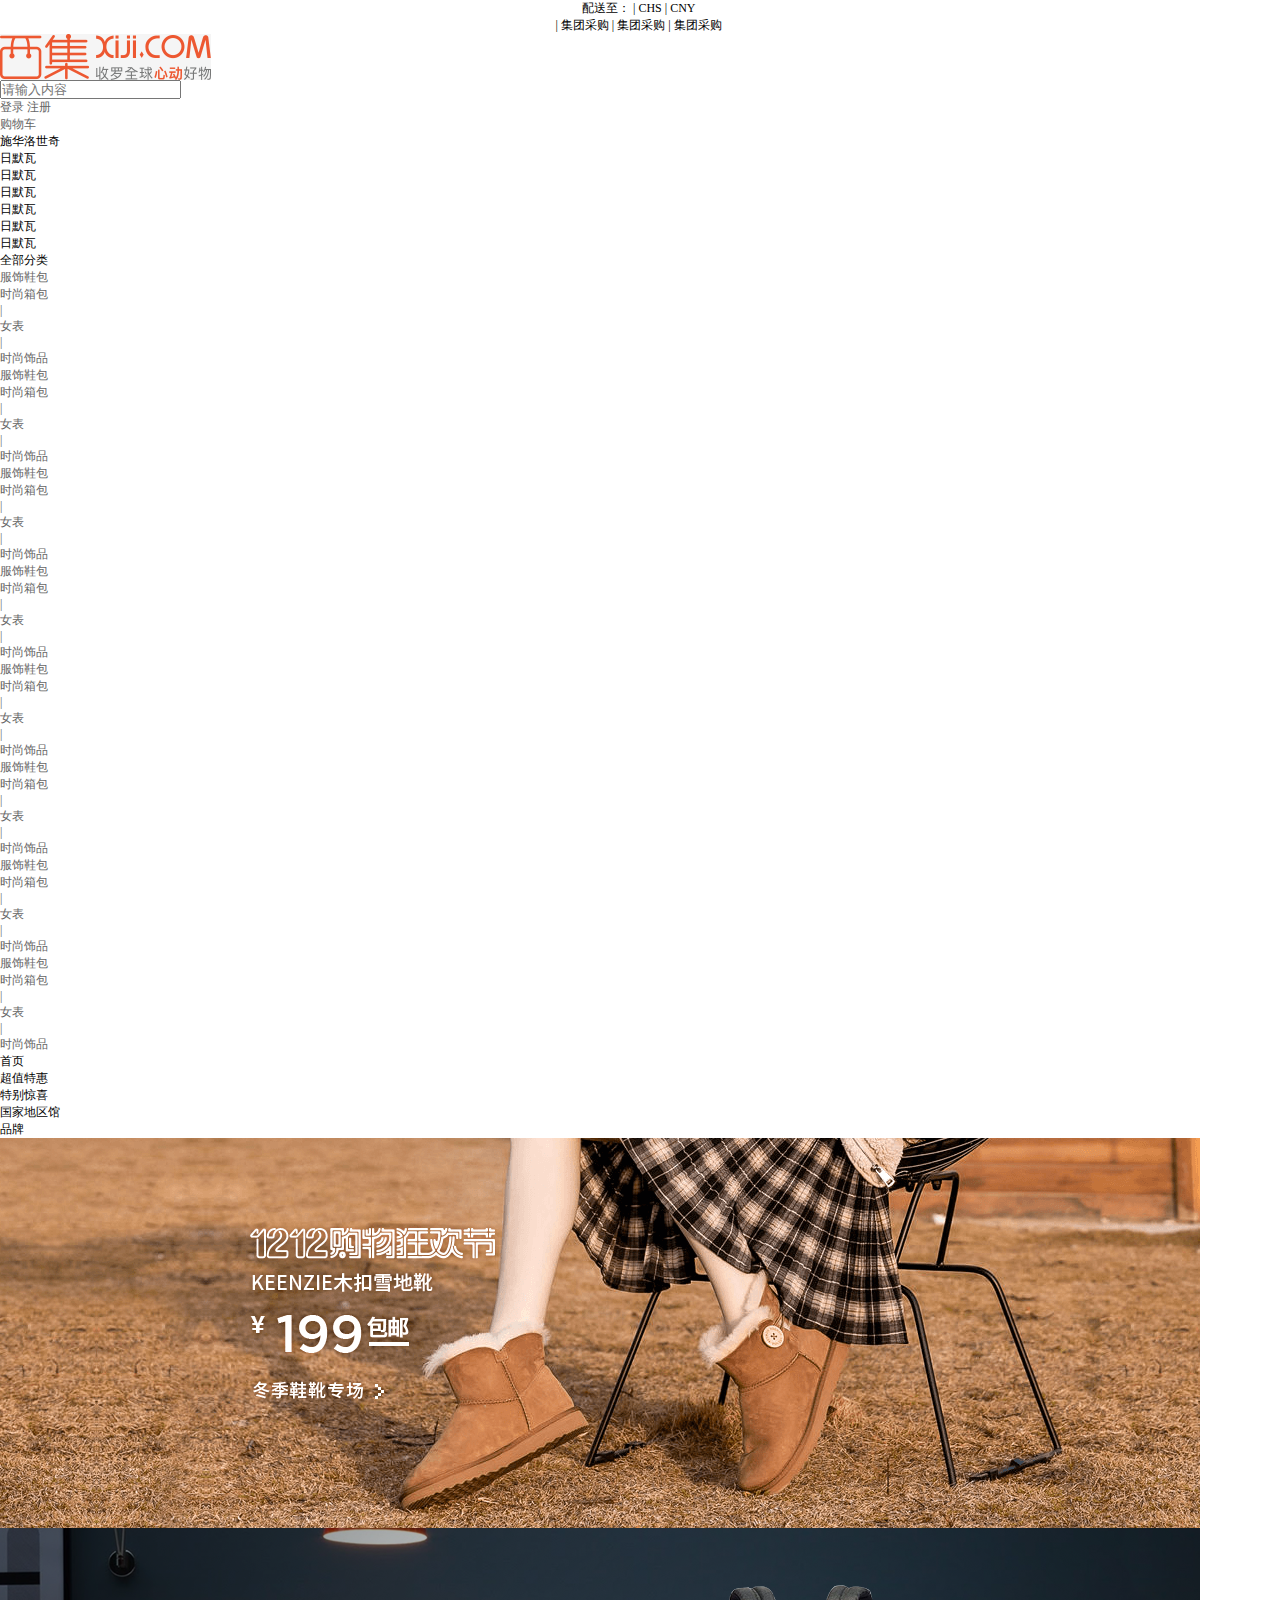
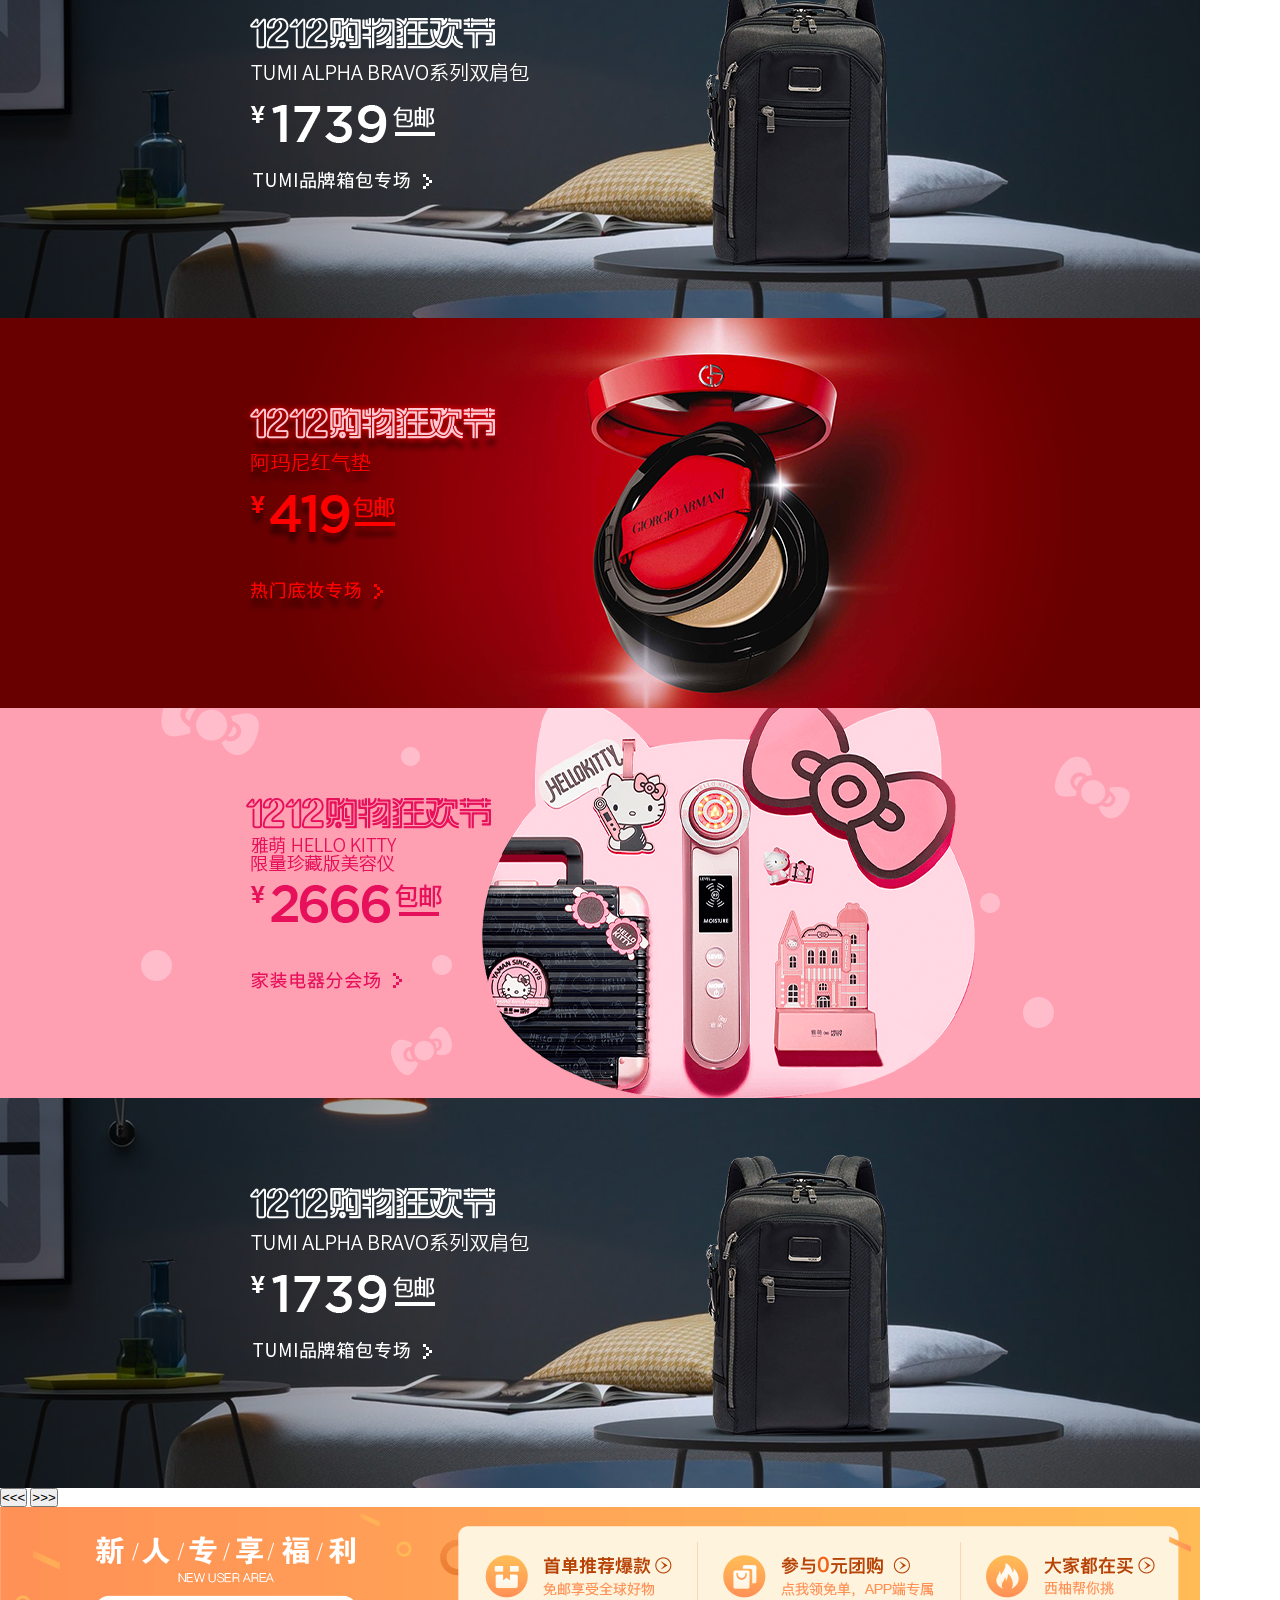
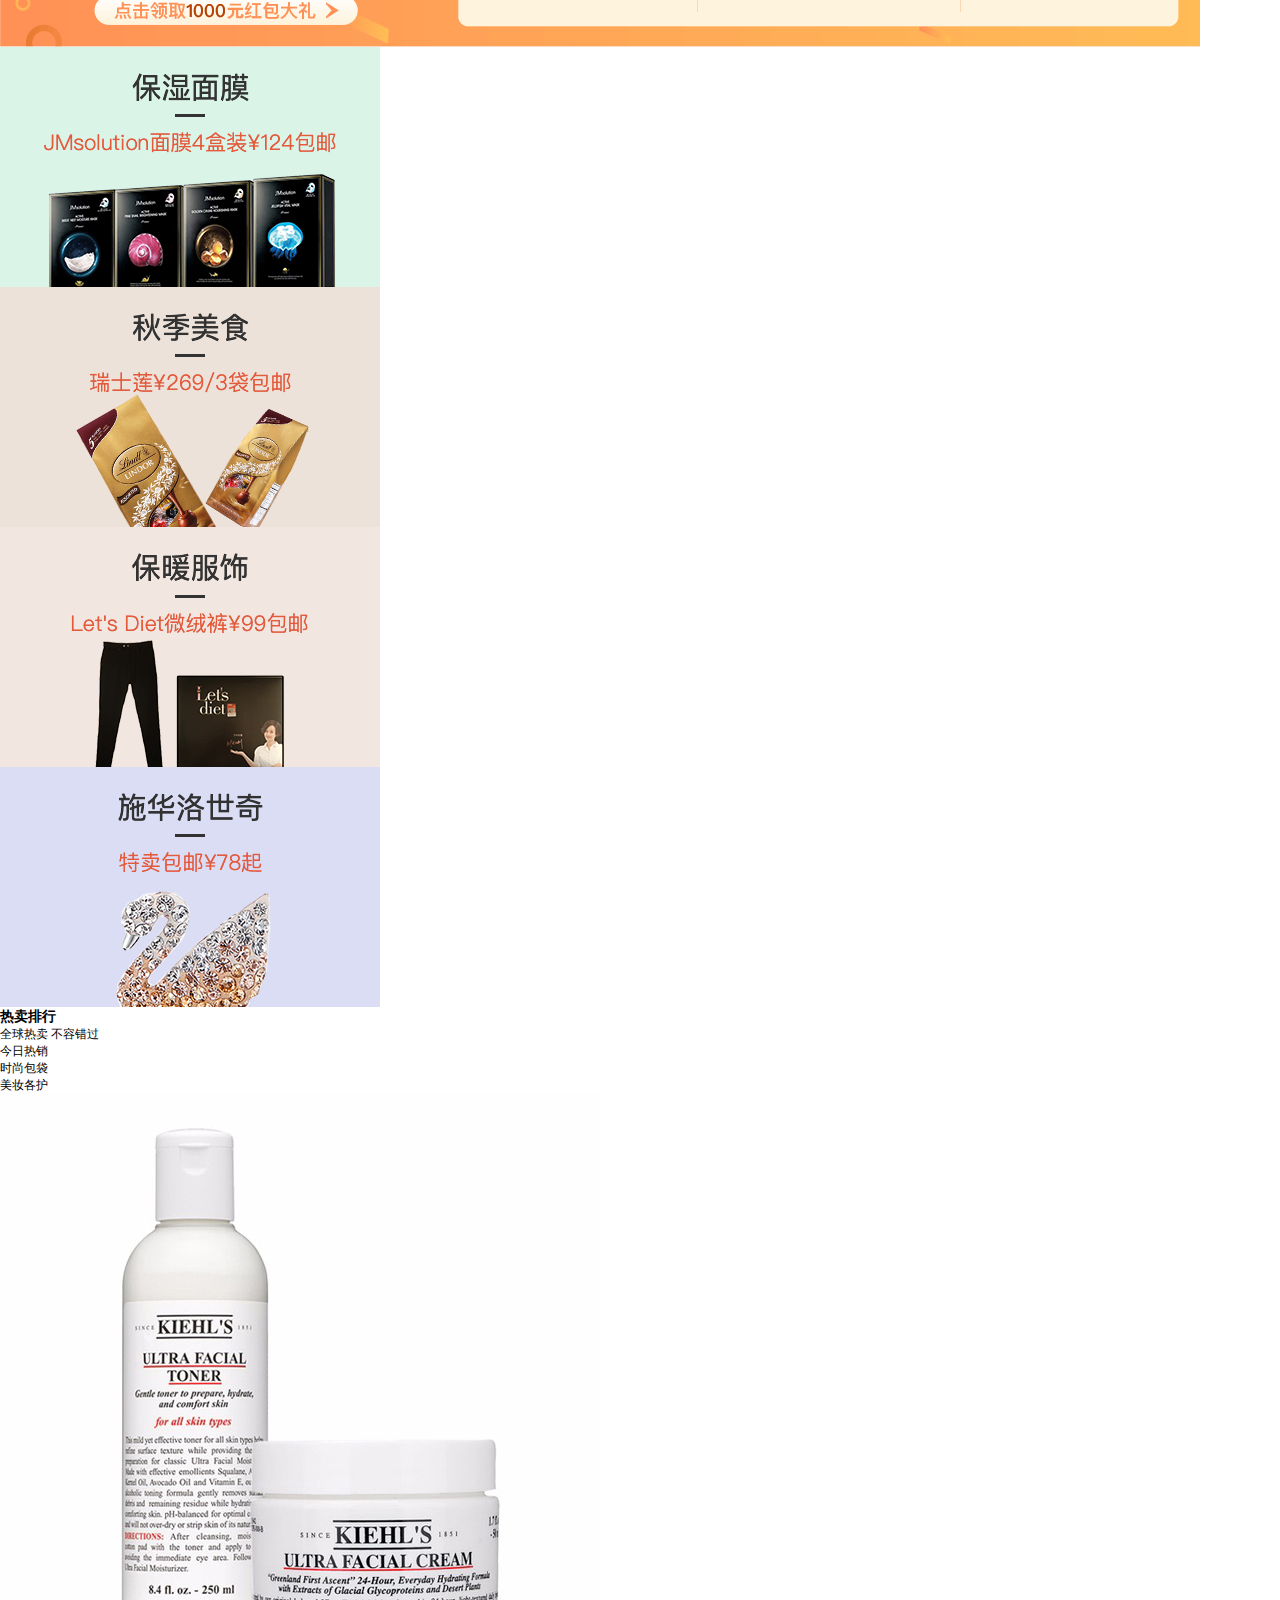
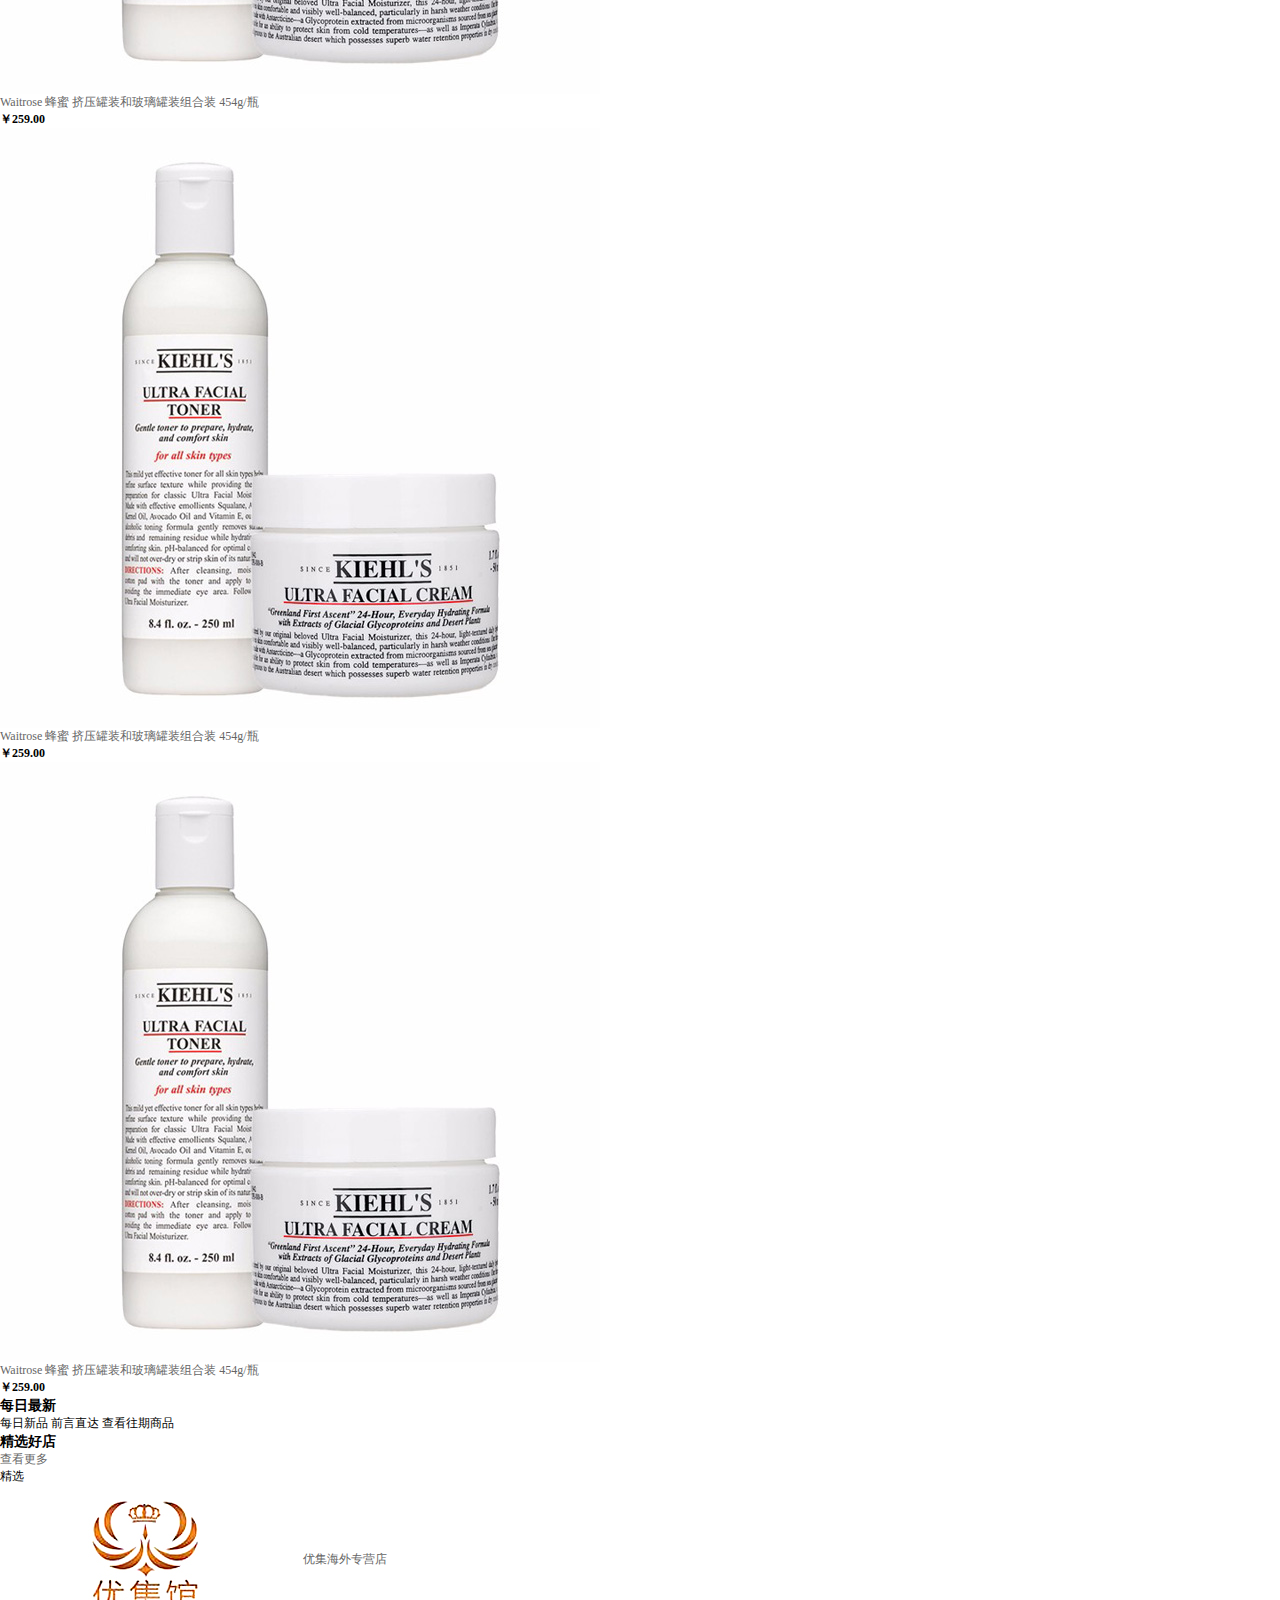
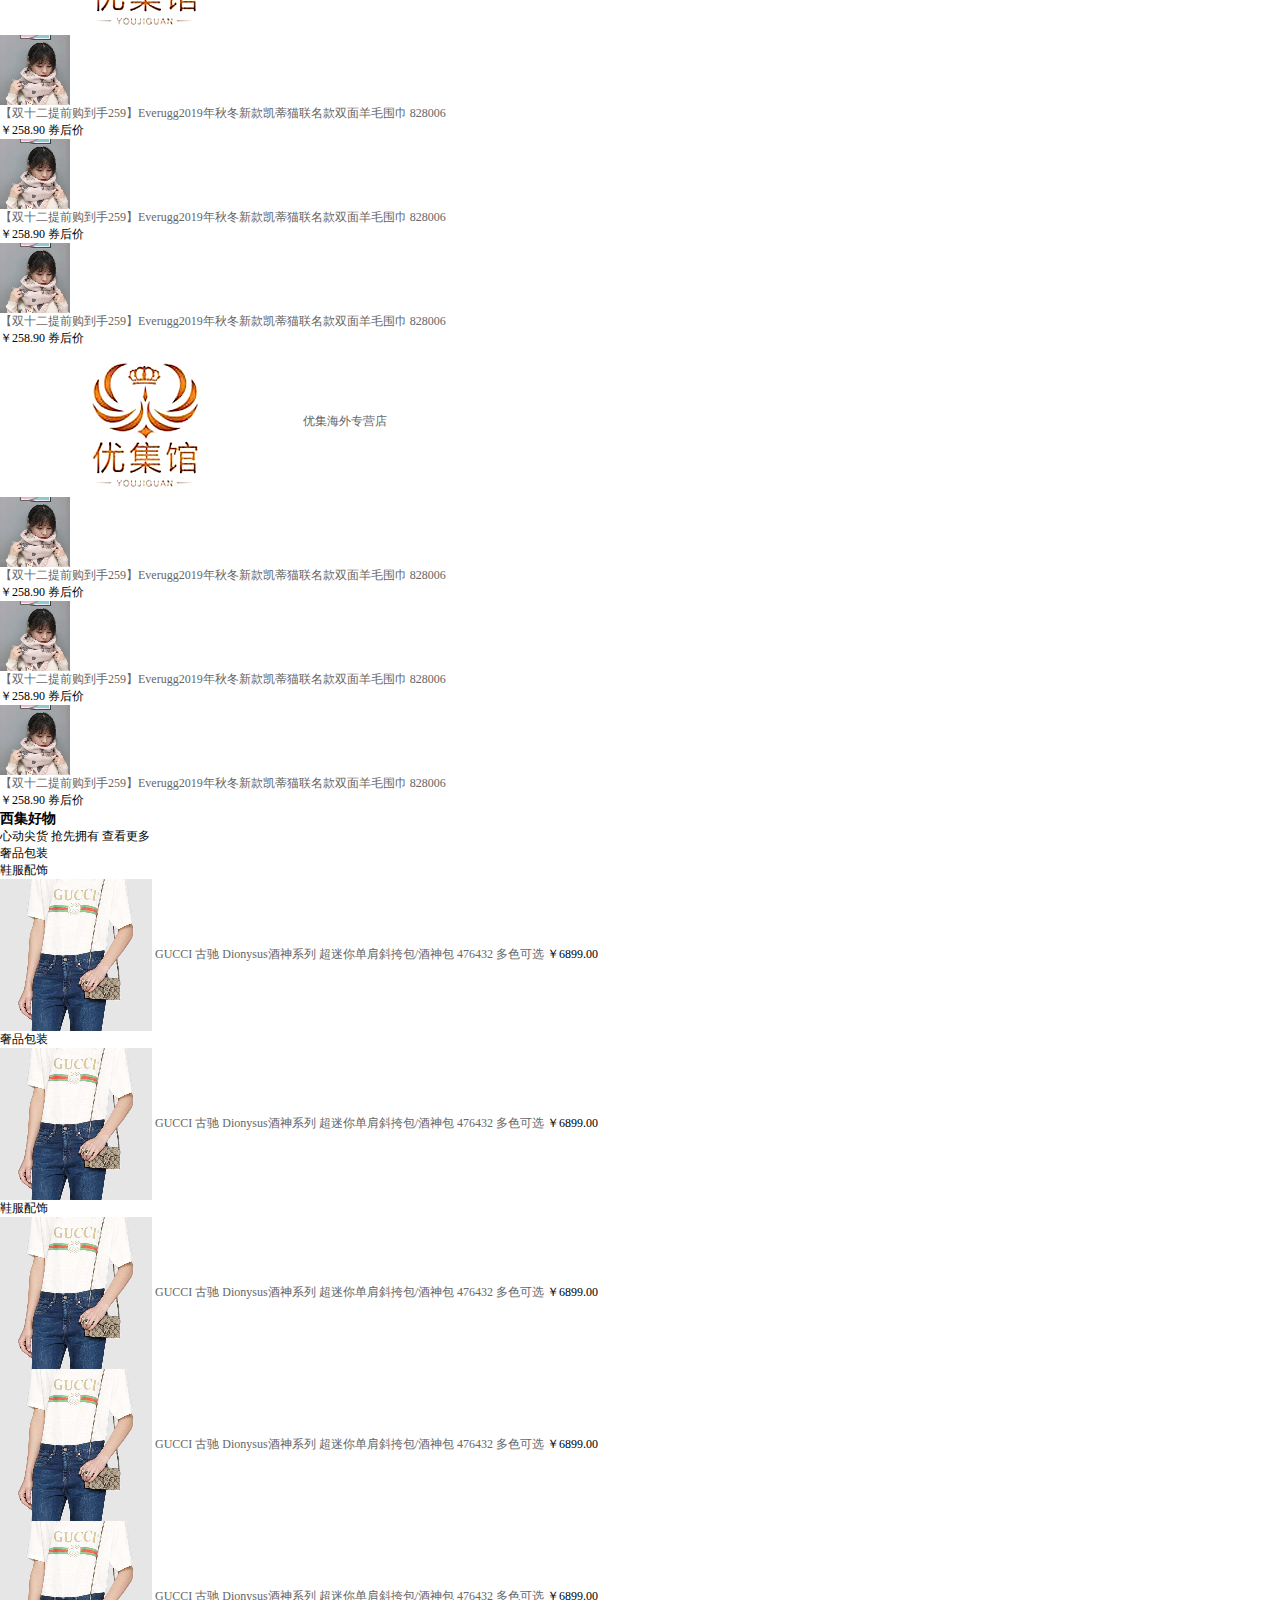
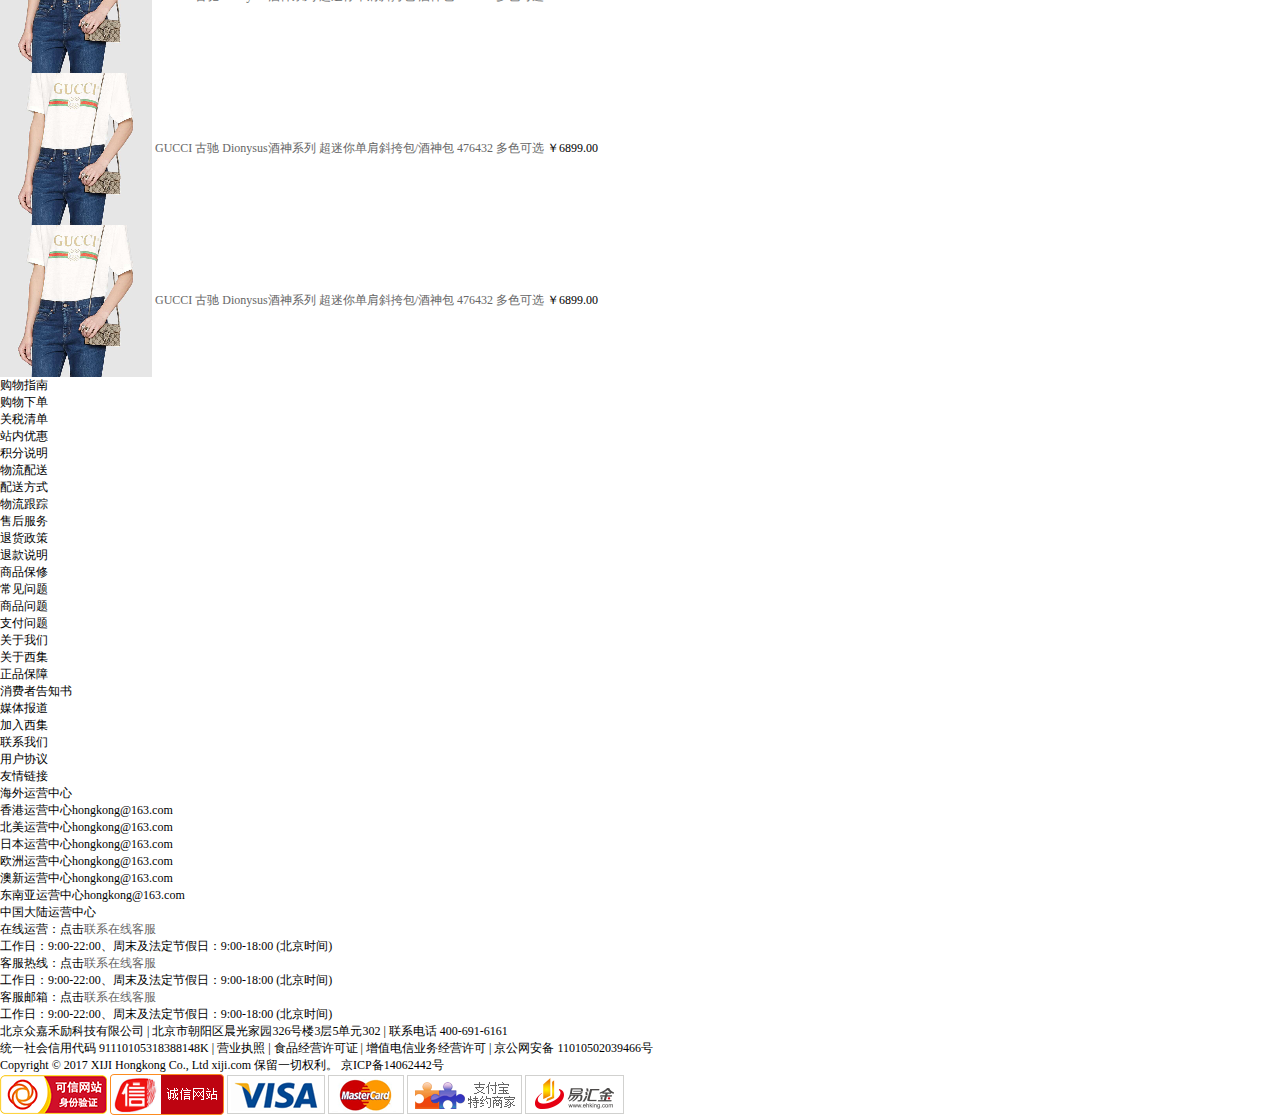
==== src/index.html @ 55258abd "增加了登录注册功能" ====
<!DOCTYPE html>
<html lang="en">
<head>
    <meta charset="UTF-8">
    <meta name="viewport" content="width=device-width, initial-scale=1.0">
    <meta http-equiv="X-UA-Compatible" content="ie=edge">
    <title>Document</title>
    <link rel="stylesheet" href="css/style.css">
    <link rel="stylesheet" href="sass/public(1).css">
</head>
<body>
    <div id="top">
        <div class="margin top-b">
            <div class="t-l valign">
                <span>配送至：</span>
                <i class="red"></i>
                <span>|</span>
                <span>CHS</span>
                <span>|</span>
                <span>CNY</span>
                <i class="xia"></i>
            </div>
            <div class="t-r valign">
                <span>|</span>
                <span>集团采购</span>
                <span>|</span>
                <span>集团采购</span>
                <span>|</span>
                <span>集团采购</span>
                <i class="bottom"></i>
            </div>
        </div>
    </div>
    <header class="margin" id="head">
        <div class="ht">
            <div class="img">
                <a href="index.html"><img src="img/logo4.png" alt=""></a>
            </div>
            <div class="h-c">
                <div class="h-c-t">
                    <div class="h-c-t-l">
                        <input type="text" class="input" placeholder="请输入内容">
                        <a></a>
                    </div>
                    <div class="h-c-t-c">
                        <i></i>
                        <a href="pages/login.html">登录</a>
                        <a href="pages/register.html">注册</a>
                    </div>
                    <div class="h-c-t-r">
                        <i></i>
                        <a>购物车</a>
                    </div>
                </div>
                <div class="h-c-b">
                    <ul>
                        <li>施华洛世奇</li>
                        <li>日默瓦</li>
                        <li>日默瓦</li>
                        <li>日默瓦</li>
                        <li>日默瓦</li>
                        <li>日默瓦</li>
                        <li>日默瓦</li>
                    </ul>
                </div>
            </div>
    </div>
    <div class="hb">
        <div class="hb-l">
            <p>全部分类</p>
            <div class="list">
                <ul class="list-u">
                    <li class="li1">
                        <div class="list2">
                           <a href="#">
                               服饰鞋包
                           </a>
                           <ul>
                               <li><a href="">时尚箱包</a></li>
                               <li><a href="">|</a></li>
                               <li><a href="">女表</a></li>
                               <li><a href="">|</a></li>
                               <li><a href="">时尚饰品</a></li>
                           </ul>
                        </div>
                    </li>
                    <li class="li1">
                        <div class="list2">
                           <a href="#">
                               服饰鞋包
                           </a>
                           <ul>
                               <li><a href="">时尚箱包</a></li>
                               <li><a href="">|</a></li>
                               <li><a href="">女表</a></li>
                               <li><a href="">|</a></li>
                               <li><a href="">时尚饰品</a></li>
                           </ul>
                        </div>
                    </li>
                    <li class="li1">
                        <div class="list2">
                           <a href="#">
                               服饰鞋包
                           </a>
                           <ul>
                               <li><a href="">时尚箱包</a></li>
                               <li><a href="">|</a></li>
                               <li><a href="">女表</a></li>
                               <li><a href="">|</a></li>
                               <li><a href="">时尚饰品</a></li>
                           </ul>
                        </div>
                    </li>
                    <li class="li1">
                        <div class="list2">
                           <a href="#">
                               服饰鞋包
                           </a>
                           <ul>
                               <li><a href="">时尚箱包</a></li>
                               <li><a href="">|</a></li>
                               <li><a href="">女表</a></li>
                               <li><a href="">|</a></li>
                               <li><a href="">时尚饰品</a></li>
                           </ul>
                        </div>
                    </li>
                    <li class="li1">
                        <div class="list2">
                           <a href="#">
                               服饰鞋包
                           </a>
                           <ul>
                               <li><a href="">时尚箱包</a></li>
                               <li><a href="">|</a></li>
                               <li><a href="">女表</a></li>
                               <li><a href="">|</a></li>
                               <li><a href="">时尚饰品</a></li>
                           </ul>
                        </div>
                    </li>
                    <li class="li1">
                        <div class="list2">
                           <a href="#">
                               服饰鞋包
                           </a>
                           <ul>
                               <li><a href="">时尚箱包</a></li>
                               <li><a href="">|</a></li>
                               <li><a href="">女表</a></li>
                               <li><a href="">|</a></li>
                               <li><a href="">时尚饰品</a></li>
                           </ul>
                        </div>
                    </li>
                    <li class="li1">
                        <div class="list2">
                           <a href="#">
                               服饰鞋包
                           </a>
                           <ul>
                               <li><a href="">时尚箱包</a></li>
                               <li><a href="">|</a></li>
                               <li><a href="">女表</a></li>
                               <li><a href="">|</a></li>
                               <li><a href="">时尚饰品</a></li>
                           </ul>
                        </div>
                    </li>
                    <li class="li1">
                        <div class="list2">
                           <a href="#">
                               服饰鞋包
                           </a>
                           <ul>
                               <li><a href="">时尚箱包</a></li>
                               <li><a href="">|</a></li>
                               <li><a href="">女表</a></li>
                               <li><a href="">|</a></li>
                               <li><a href="">时尚饰品</a></li>
                           </ul>
                        </div>
                    </li>
                </ul>
            </div>
        </div>
        <div class="hb-r">
            <ul>
                <li>首页</li>
                <li>超值特惠</li>
                <li>特别惊喜</li>
                <li>国家地区馆</li>
                <li>品牌</li>
            </ul>
        </div>
    </div>
    </header>
    <div id="banner">
        <div class="banner">
            <ul>
                <li>
                    <a href="#"><img src="img/banner1.png" alt=""></a>
                    <a href="#"><img src="img/banner-2.png" alt=""></a>
                    <a href="#"><img src="img/banner-3.png" alt=""></a>
                    <a href="#"><img src="img/banner-4.png" alt=""></a>
                    <a href="#"><img src="img/banner-5.png" alt=""></a>
                </li>
            </ul>
            <input class="btnl" type="button" value="<<<">
            <input class="btnr" type="button" value=">>>">
        </div>
    </div>
    <div id="banner2" class="margin">
            <img src="img/banner2.png" alt="">
    </div>

    <div class="margin" id="temai">
        <ul>
            <li>
                <a href="#">
                    <img src="img/img1.png" alt="">
                </a>
            </li>
            <li>
                <a href="#">
                    <img src="img/img2.png" alt="">
                </a>
            </li>
            <li>
                <a href="#">
                    <img src="img/img3.png" alt="">
                </a>
            </li>
            <li>
                <a href="#">
                    <img src="img/img4.png" alt="">
                </a>
            </li>
        </ul>
    </div>


    <main id="main" class="margin">
        <div class="m-l">
            <div class="m-l-t">
                <div class="m-l-t-t">
                    <h3>热卖排行</h3>
                    <span>全球热卖 不容错过</span>
                </div>
                <div class="m-l-t-c">
                    <ul>
                        <li class="active">今日热销</li>
                        <li>时尚包袋</li>
                        <li>美妆各护</li>
                    </ul>
                </div>
                <div class="m-l-t-b">
                    <div class="box d1">
                    <ul>
                        <li>
                            <div class="data">
                                <div class="d-img">
                                <a href="#"><img src="img/img1.jpg" alt=""></a>
                                </div>
                                <div class="d-name">
                                    <a href="#">
                                        Waitrose 蜂蜜 挤压罐装和玻璃罐装组合装 454g/瓶 
                                    </a>
                                </div>
                                <div class="d-price">
                                    <h4>￥259.00</h4>
                                </div>
                            </div>
                        </li>
                    </ul>
                    </div>
                    <div class="box d2">
                    <ul>
                        <li>
                            <div class="data">
                                <div class="d-img">
                                <a href="#"><img src="img/img1.jpg" alt=""></a>
                                </div>
                                <div class="d-name">
                                    <a href="#">
                                        Waitrose 蜂蜜 挤压罐装和玻璃罐装组合装 454g/瓶 
                                    </a>
                                </div>
                                <div class="d-price">
                                    <h4>￥259.00</h4>
                                </div>
                            </div>
                        </li>
                    </ul>
                    </div>
                    <div class="box d3">
                    <ul>
                        <li>
                            <div class="data">
                                <div class="d-img">
                                <a href="#"><img src="img/img1.jpg" alt=""></a>
                                </div>
                                <div class="d-name">
                                    <a href="#">
                                        Waitrose 蜂蜜 挤压罐装和玻璃罐装组合装 454g/瓶 
                                    </a>
                                </div>
                                <div class="d-price">
                                    <h4>￥259.00</h4>
                                </div>
                            </div>
                        </li>
                    </ul>
                    </div>
                </div>
            </div>
            <div class="m-l-b">
                <div class="m-l-b-t">
                    <h3>每日最新</h3>
                    <span>每日新品 前言直达</span>
                    <span class="right">
                        查看往期商品<i></i>
                    </span>
                </div>
                <div class="m-l-b-b">
                <ul>
                    <!-- <li>
                        <div class="data">
                            <div class="d-img">
                            <a href="#"><img src="img/img1.jpg" alt=""></a>
                            </div>
                            <div class="d-name">
                                <a href="#">
                                    Waitrose 蜂蜜 挤压罐装和玻璃罐装组合装 454g/瓶 
                                </a>
                            </div>
                            <div class="d-price">
                                <h4>￥259.00</h4>
                            </div>
                        </div>
                    </li> -->
                    </ul>
                </div>
            </div>
        </div>
        <div class="m-r">
            <div class="m-r-t">
                <h3>精选好店<i></i></h3>
                <a href="#">查看更多<i></i></a>
            </div>
            <div class="m-r-c">
                    <ul>
                        <li class="active">精选</li>
                </ul>
            </div>
            <div class="box1">
                <div class="box-title">
                    <a href="#" class="img"><img src="img/img3.jpg" alt=""></a>
                    <a href="#" class="box">
                        <span>优集海外专营店</span>
                    </a>
                </div>
                <div class="box-fix">
                    <ul>
                        <li>
                        <a href="#"><img src="img/img5.png" alt=""></a>
                        <div class="box-right">
                        <div class="title">
                            <a href="#">
                                【双十二提前购到手259】Everugg2019年秋冬新款凯蒂猫联名款双面羊毛围巾 828006 
                            </a>
                        </div>
                        <div class="price">
                            <span>￥258.90</span>
                            <span>券后价</span>
                        </div>
                        </div>
                    </li>
                        <li>
                        <a href="#"><img src="img/img5.png" alt=""></a>
                        <div class="box-right">
                        <div class="title">
                            <a href="#">
                                【双十二提前购到手259】Everugg2019年秋冬新款凯蒂猫联名款双面羊毛围巾 828006 
                            </a>
                        </div>
                        <div class="price">
                            <span>￥258.90</span>
                            <span>券后价</span>
                        </div>
                        </div>
                    </li>
                        <li>
                        <a href="#"><img src="img/img5.png" alt=""></a>
                        <div class="box-right">
                        <div class="title">
                            <a href="#">
                                【双十二提前购到手259】Everugg2019年秋冬新款凯蒂猫联名款双面羊毛围巾 828006 
                            </a>
                        </div>
                        <div class="price">
                            <span>￥258.90</span>
                            <span>券后价</span>
                        </div>
                        </div>
                    </li>
                    </ul>
                </div>
            </div>
            <div class="box1">
                <div class="box-title">
                    <a href="#" class="img"><img src="img/img3.jpg" alt=""></a>
                    <a href="#" class="box">
                        <span>优集海外专营店</span>
                    </a>
                </div>
                <div class="box-fix">
                    <ul>
                        <li>
                        <a href="#"><img src="img/img5.png" alt=""></a>
                        <div class="box-right">
                        <div class="title">
                            <a href="#">
                                【双十二提前购到手259】Everugg2019年秋冬新款凯蒂猫联名款双面羊毛围巾 828006 
                            </a>
                        </div>
                        <div class="price">
                            <span>￥258.90</span>
                            <span>券后价</span>
                        </div>
                        </div>
                    </li>
                        <li>
                        <a href="#"><img src="img/img5.png" alt=""></a>
                        <div class="box-right">
                        <div class="title">
                            <a href="#">
                                【双十二提前购到手259】Everugg2019年秋冬新款凯蒂猫联名款双面羊毛围巾 828006 
                            </a>
                        </div>
                        <div class="price">
                            <span>￥258.90</span>
                            <span>券后价</span>
                        </div>
                        </div>
                    </li>
                        <li>
                        <a href="#"><img src="img/img5.png" alt=""></a>
                        <div class="box-right">
                        <div class="title">
                            <a href="#">
                                【双十二提前购到手259】Everugg2019年秋冬新款凯蒂猫联名款双面羊毛围巾 828006 
                            </a>
                        </div>
                        <div class="price">
                            <span>￥258.90</span>
                            <span>券后价</span>
                        </div>
                        </div>
                    </li>
                    </ul>
                </div>
            </div>
        </div>
    </main>


    <div id="main2" class="margin">
        <div class="m2-t">
            <h3>西集好物</h3>
            <span>心动尖货 抢先拥有</span>
            <span class="right">
                查看更多<i></i>
            </span>
        </div>
        <div class="m2-fix">
            <div class="m2-t">
                <div class="m2-t-l">
                    <div class="t"><span>奢品包装</span></div>
                    <div class="box1">
                        <ul>
                            <li>
                                <!-- <div class="m-box">
                                    <a href="#" class="img">
                                        <img src="img/img6.png" alt="">
                                    </a>
                                    <a href="#" class="title">
                                        GUCCI 古驰 Dionysus酒神系列 超迷你单肩斜挎包/酒神包 476432 多色可选
                                    </a>
                                    <span class="price">￥6899.00</span>
                                </div> -->
                            </li>
                        </ul>
                    </div>
                </div>
                <div class="m2-t-r">
                    <div class="t">
                        <span>鞋服配饰</span>
                    </div>
                    <div class="box1">
                        <ul>
                            <li>
                                <div class="m-box">
                                    <a href="#" class="img">
                                        <img src="img/img6.png" alt="">
                                    </a>
                                    <a href="#" class="title">
                                        GUCCI 古驰 Dionysus酒神系列 超迷你单肩斜挎包/酒神包 476432 多色可选
                                    </a>
                                    <span class="price">￥6899.00</span>
                                </div>
                            </li>
                        </ul>
                    </div>
                </div>
            </div>
            <div class="m2-b">
                <div class="m2-b-l">
                    <div class="t"><span>奢品包装</span></div>
                    <div class="box1">
                        <ul>
                            <li>
                                <div class="m-box">
                                    <a href="#" class="img">
                                        <img src="img/img6.png" alt="">
                                    </a>
                                    <a href="#" class="title">
                                        GUCCI 古驰 Dionysus酒神系列 超迷你单肩斜挎包/酒神包 476432 多色可选
                                    </a>
                                    <span class="price">￥6899.00</span>
                                </div>
                            </li>
                        </ul>
                    </div>
                </div>
                <div class="m2-b-r">
                    <div class="t">
                        <span>鞋服配饰</span>
                    </div>
                    <div class="box1">
                        <ul>
                            <li>
                                <div class="m-box">
                                    <a href="#" class="img">
                                        <img src="img/img6.png" alt="">
                                    </a>
                                    <a href="#" class="title">
                                        GUCCI 古驰 Dionysus酒神系列 超迷你单肩斜挎包/酒神包 476432 多色可选
                                    </a>
                                    <span class="price">￥6899.00</span>
                                </div>
                            </li>
                            <li>
                                <div class="m-box">
                                    <a href="#" class="img">
                                        <img src="img/img6.png" alt="">
                                    </a>
                                    <a href="#" class="title">
                                        GUCCI 古驰 Dionysus酒神系列 超迷你单肩斜挎包/酒神包 476432 多色可选
                                    </a>
                                    <span class="price">￥6899.00</span>
                                </div>
                            </li>
                            <li>
                                <div class="m-box">
                                    <a href="#" class="img">
                                        <img src="img/img6.png" alt="">
                                    </a>
                                    <a href="#" class="title">
                                        GUCCI 古驰 Dionysus酒神系列 超迷你单肩斜挎包/酒神包 476432 多色可选
                                    </a>
                                    <span class="price">￥6899.00</span>
                                </div>
                            </li>
                            <li>
                                <div class="m-box">
                                    <a href="#" class="img">
                                        <img src="img/img6.png" alt="">
                                    </a>
                                    <a href="#" class="title">
                                        GUCCI 古驰 Dionysus酒神系列 超迷你单肩斜挎包/酒神包 476432 多色可选
                                    </a>
                                    <span class="price">￥6899.00</span>
                                </div>
                            </li>
                            <li>
                                <div class="m-box">
                                    <a href="#" class="img">
                                        <img src="img/img6.png" alt="">
                                    </a>
                                    <a href="#" class="title">
                                        GUCCI 古驰 Dionysus酒神系列 超迷你单肩斜挎包/酒神包 476432 多色可选
                                    </a>
                                    <span class="price">￥6899.00</span>
                                </div>
                            </li>
                        </ul>
                    </div>
                </div>
            </div>
        </div>
    </div>


    <div id="footer">
        <div class="margin">
            <div class="f-t">
                <div class="f-t-l">
                    <dl class="d1">
                        <dt>购物指南</dt>
                        <dd>购物下单</dd>
                        <dd>关税清单</dd>
                        <dd>站内优惠</dd>
                        <dd>积分说明</dd>
                    </dl>
                    <dl class="d2">
                        <dt>物流配送</dt>
                        <dd>配送方式</dd>
                        <dd>物流跟踪</dd>
                    </dl>
                    <dl class="d3">
                        <dt>售后服务</dt>
                        <dd>退货政策</dd>
                        <dd>退款说明</dd>
                        <dd>商品保修</dd>
                    </dl>
                    <dl class="d4">
                        <dt>常见问题</dt>
                        <dd>商品问题</dd>
                        <dd>支付问题</dd>
                    </dl>
                    <dl class="d5">
                        <dt>关于我们</dt>
                        <dd>关于西集</dd>
                        <dd>正品保障</dd>
                        <dd>消费者告知书</dd>
                        <dd>媒体报道</dd>
                        <dd>加入西集</dd>
                        <dd>联系我们</dd>
                        <dd>用户协议</dd>
                        <dd>友情链接</dd>
                    </dl>
                </div>
                <div class="f-t-c">
                    <p class="t">海外运营中心</p>
                    <p>香港运营中心<span>hongkong@163.com</span></p>
                    <p>北美运营中心<span>hongkong@163.com</span></p>
                    <p>日本运营中心<span>hongkong@163.com</span></p>
                    <p>欧洲运营中心<span>hongkong@163.com</span></p>
                    <p>澳新运营中心<span>hongkong@163.com</span></p>
                    <p>东南亚运营中心<span>hongkong@163.com</span></p>
                </div>
                <div class="f-t-r">
                    <p>中国大陆运营中心</p>
                    <ul>
                        <li>在线运营：点击<a href="#">联系在线客服</a><br>工作日：9:00-22:00、周末及法定节假日：9:00-18:00 (北京时间)</li>
                        <li>客服热线：点击<a href="#">联系在线客服</a><br>工作日：9:00-22:00、周末及法定节假日：9:00-18:00 (北京时间)</li>
                        <li>客服邮箱：点击<a href="#">联系在线客服</a><br>工作日：9:00-22:00、周末及法定节假日：9:00-18:00 (北京时间)</li>
                    </ul>
                </div>
            </div>
            <div class="f-b">
                <p>北京众嘉禾励科技有限公司 | 北京市朝阳区晨光家园326号楼3层5单元302 | 联系电话 400-691-6161</p>
                <p>统一社会信用代码 91110105318388148K | 营业执照 | 食品经营许可证 | 增值电信业务经营许可 |  京公网安备 11010502039466号</p>
                <p>Copyright © 2017 XIJI Hongkong Co., Ltd xiji.com 保留一切权利。 京ICP备14062442号</p>
                <div>
                    <a href="#"><img src="img/f-1.png" alt=""></a>
                    <a href="#"><img src="img/f-2.png" alt=""></a>
                    <a href="#"><img src="img/f-3.gif" alt=""></a>
                    <a href="#"><img src="img/f-4.gif" alt=""></a>
                    <a href="#"><img src="img/f-5.png" alt=""></a>
                    <a href="#"><img src="img/f-6.png" alt=""></a>
                </div>
            </div>
        </div>
    </div>
</body>
<script src="js/public.js"></script>
<script src="lib/require.js" data-main="js/index.js"></script>
</html>
---- src/sass/public(1).css ----
@charset "utf-8";
/* CSS Document */



body,ol,ul,h1,h2,h3,h4,h5,h6,p,dl,dd,fieldset,legend,input,textarea,select
{margin:0;padding:0;}
body{font:12px "微软雅黑";word-wrap:break-word;}
a,u,s,del{color:#666;text-decoration:none;} 
fieldset,a img,.bor0 {border:0;}
i,em,b{font-style:normal;font-weight:100;}
li{list-style:none;}
img{vertical-align:middle;}
table{border-collapse:collapse;}
textarea{resize:none;}



/*首行缩进2个字*/
.ind2{text-indent:2em;}

/*文本溢出出现省略号*/
.over{white-space:nowrap;overflow:hidden;text-overflow:ellipsis;}

/*图片垂直对齐*/
.valign{text-align:center;}
.valign img{vertical-align:middle;}
.valign:after{content:"";vertical-align:middle;height:100%;display:inline-block;}

.clear:before{content:"";display:table;}/*解决margin-top传递问题*/
.clear:after{content:"";clear:both;display:block;}/*清除浮动*/
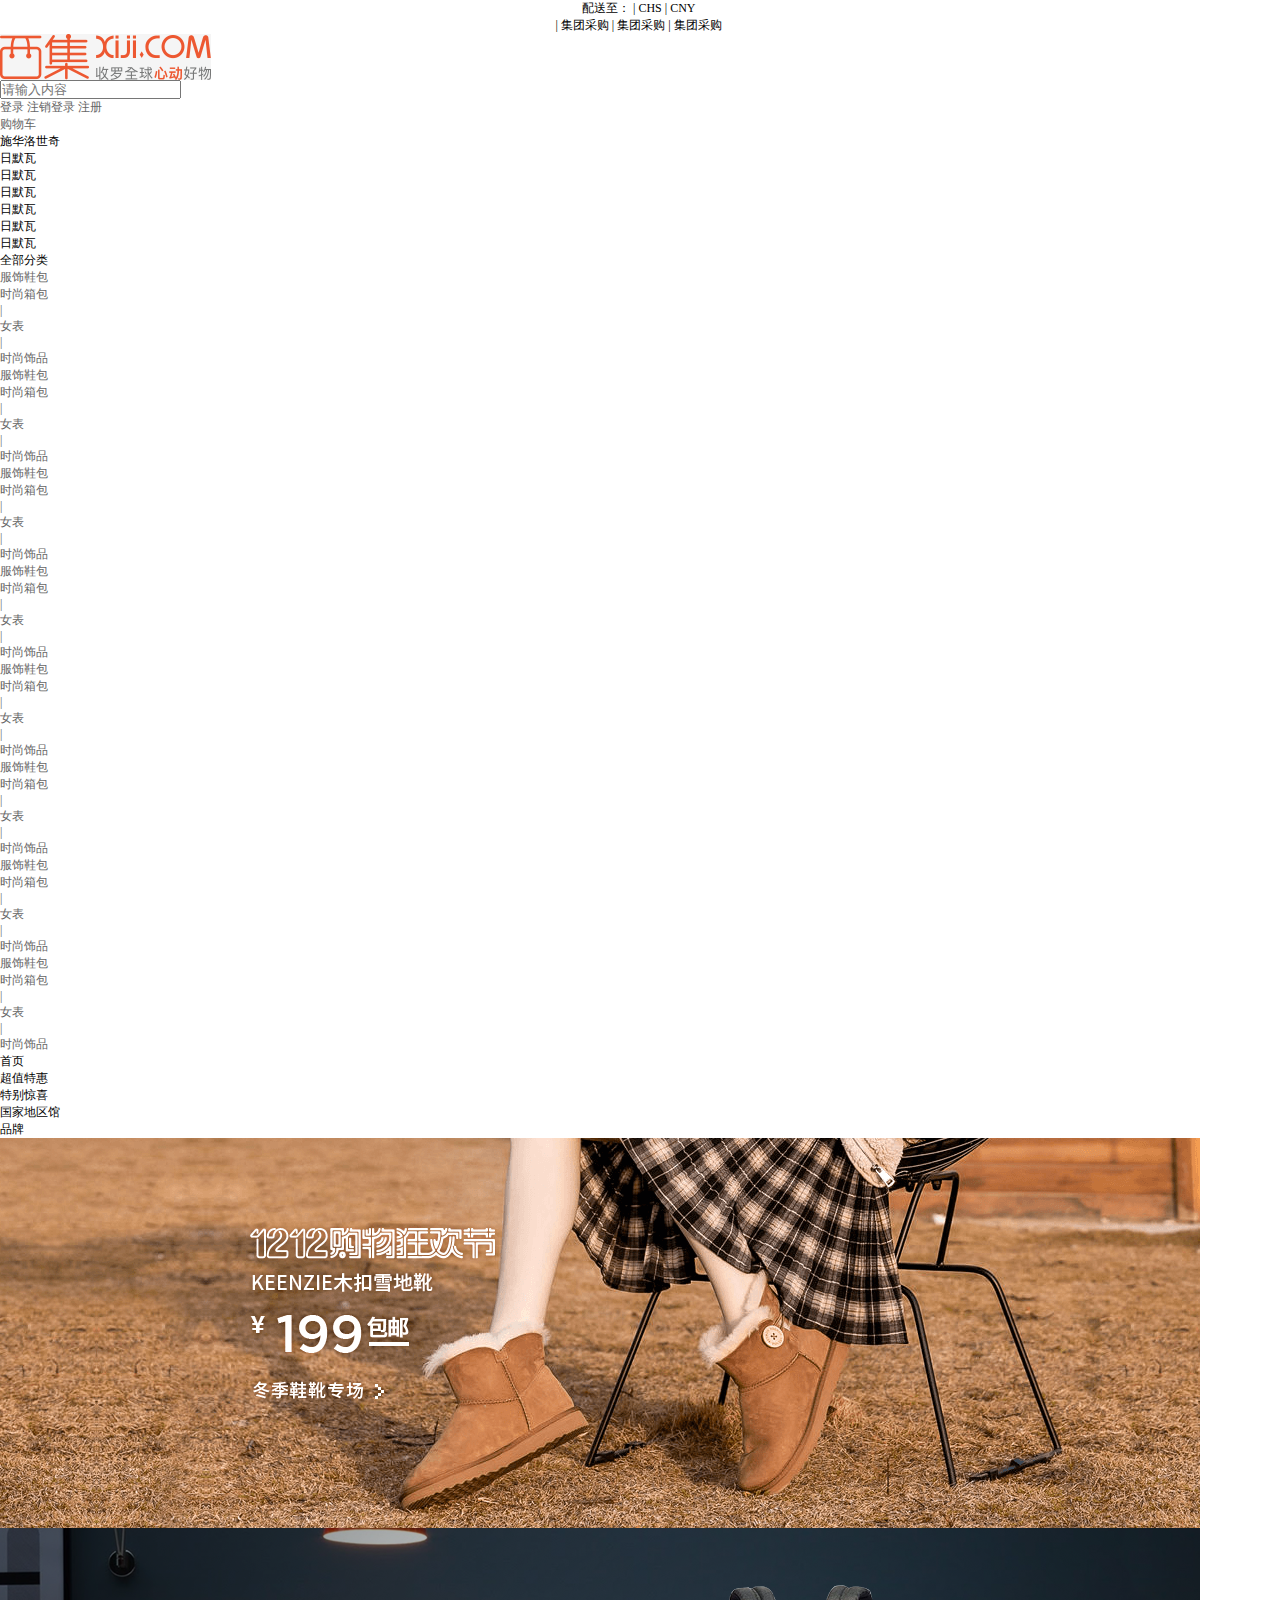
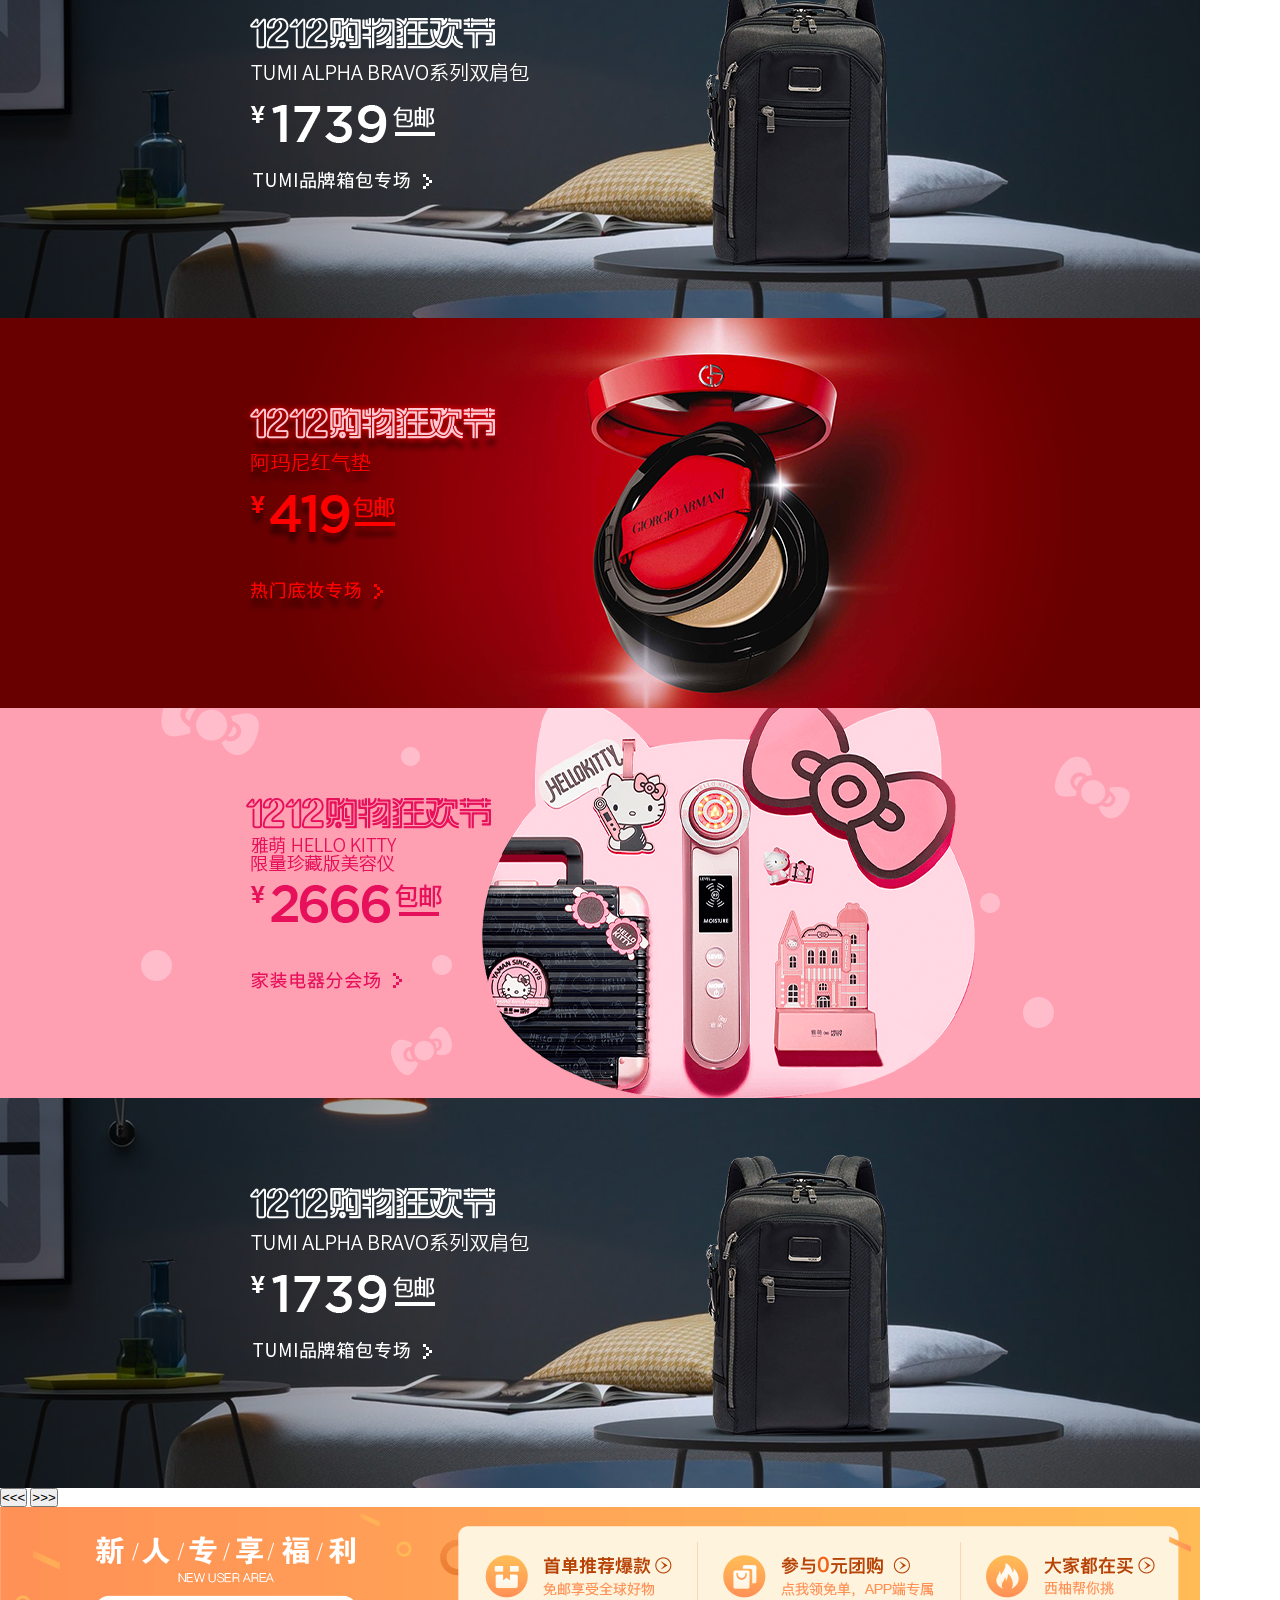
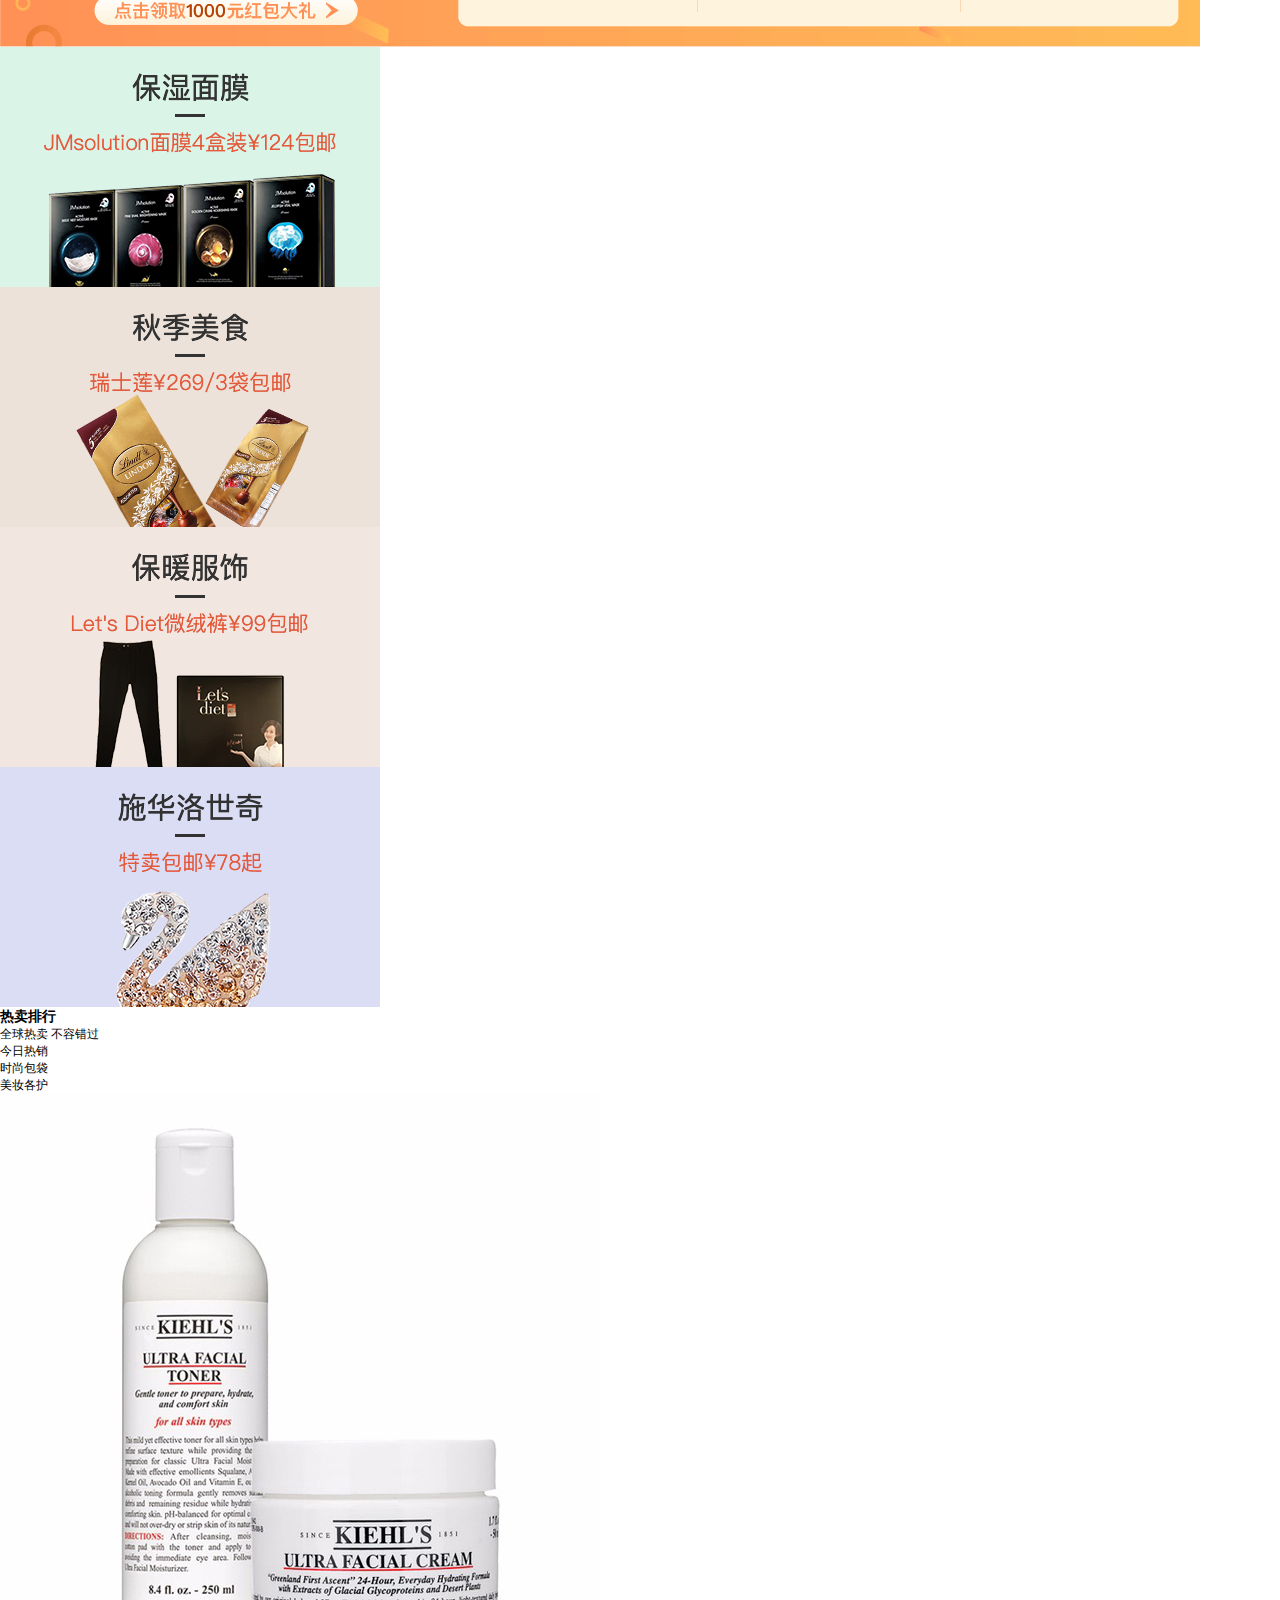
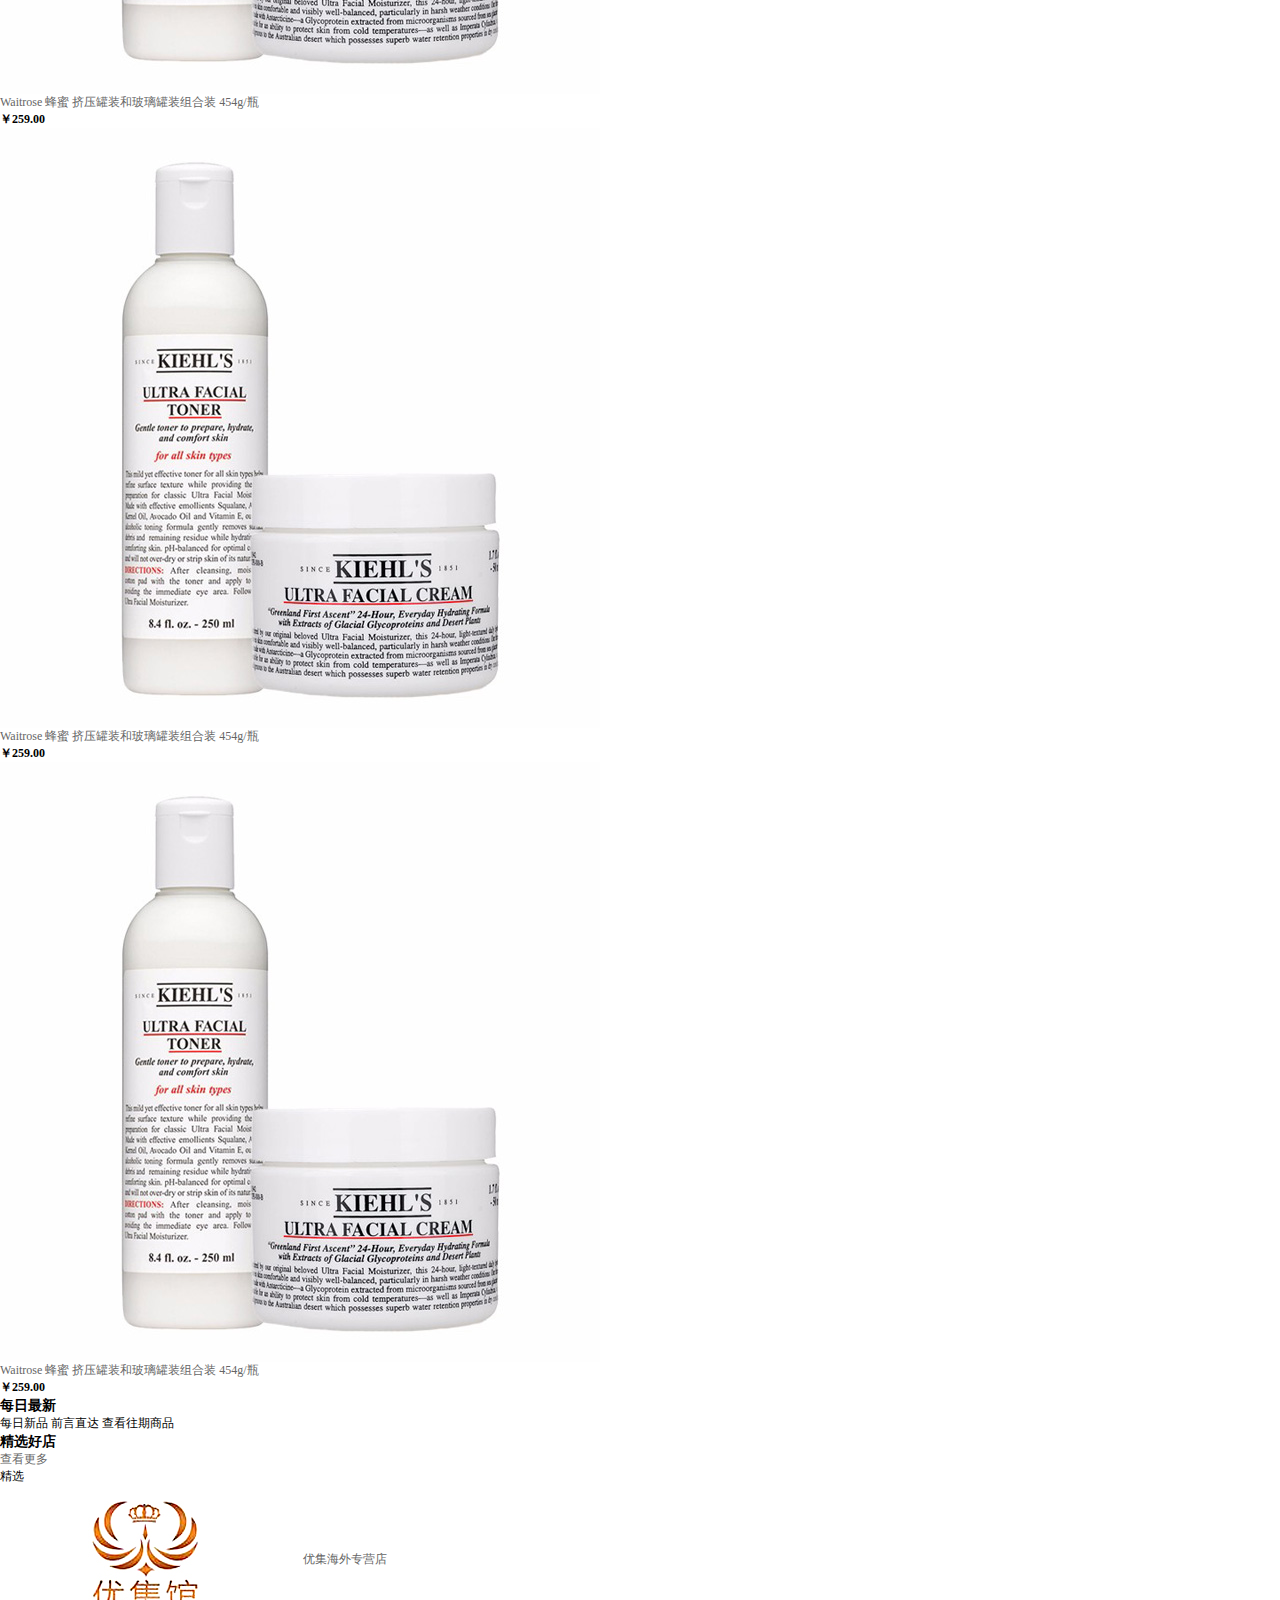
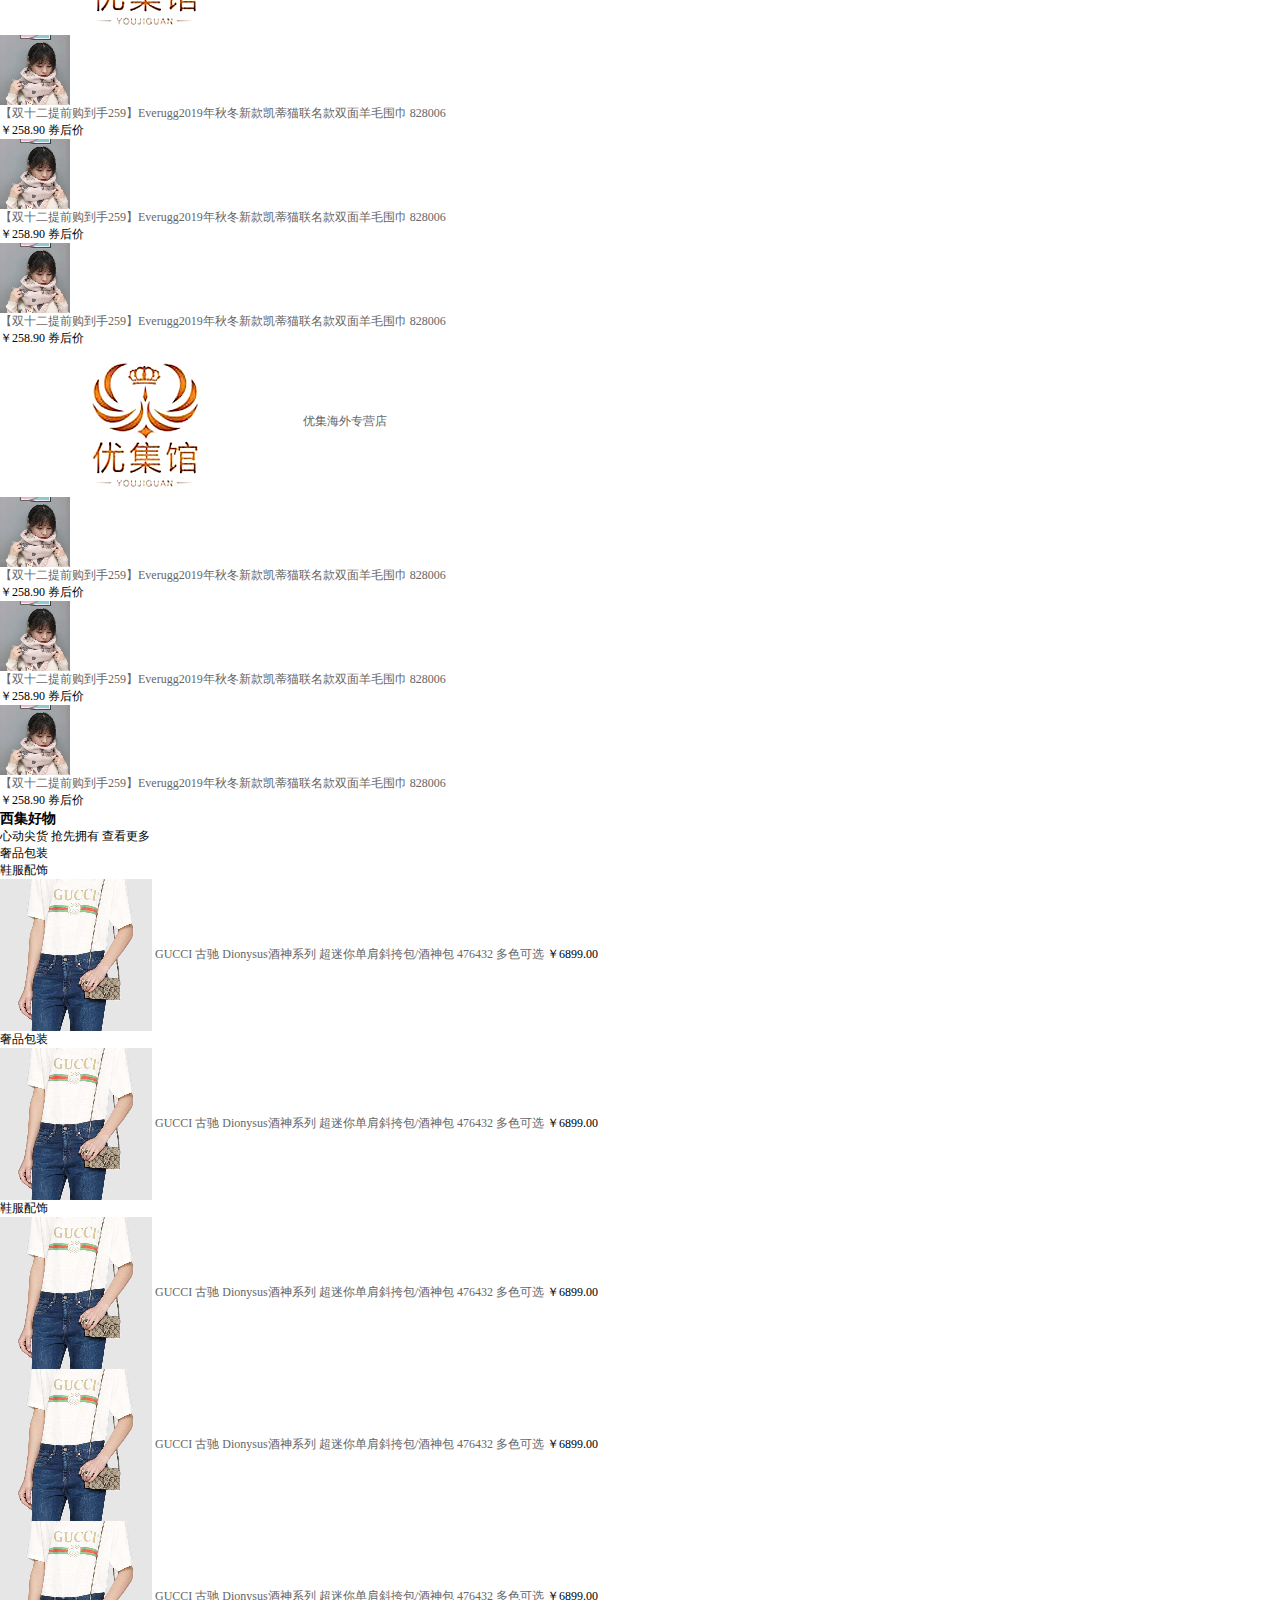
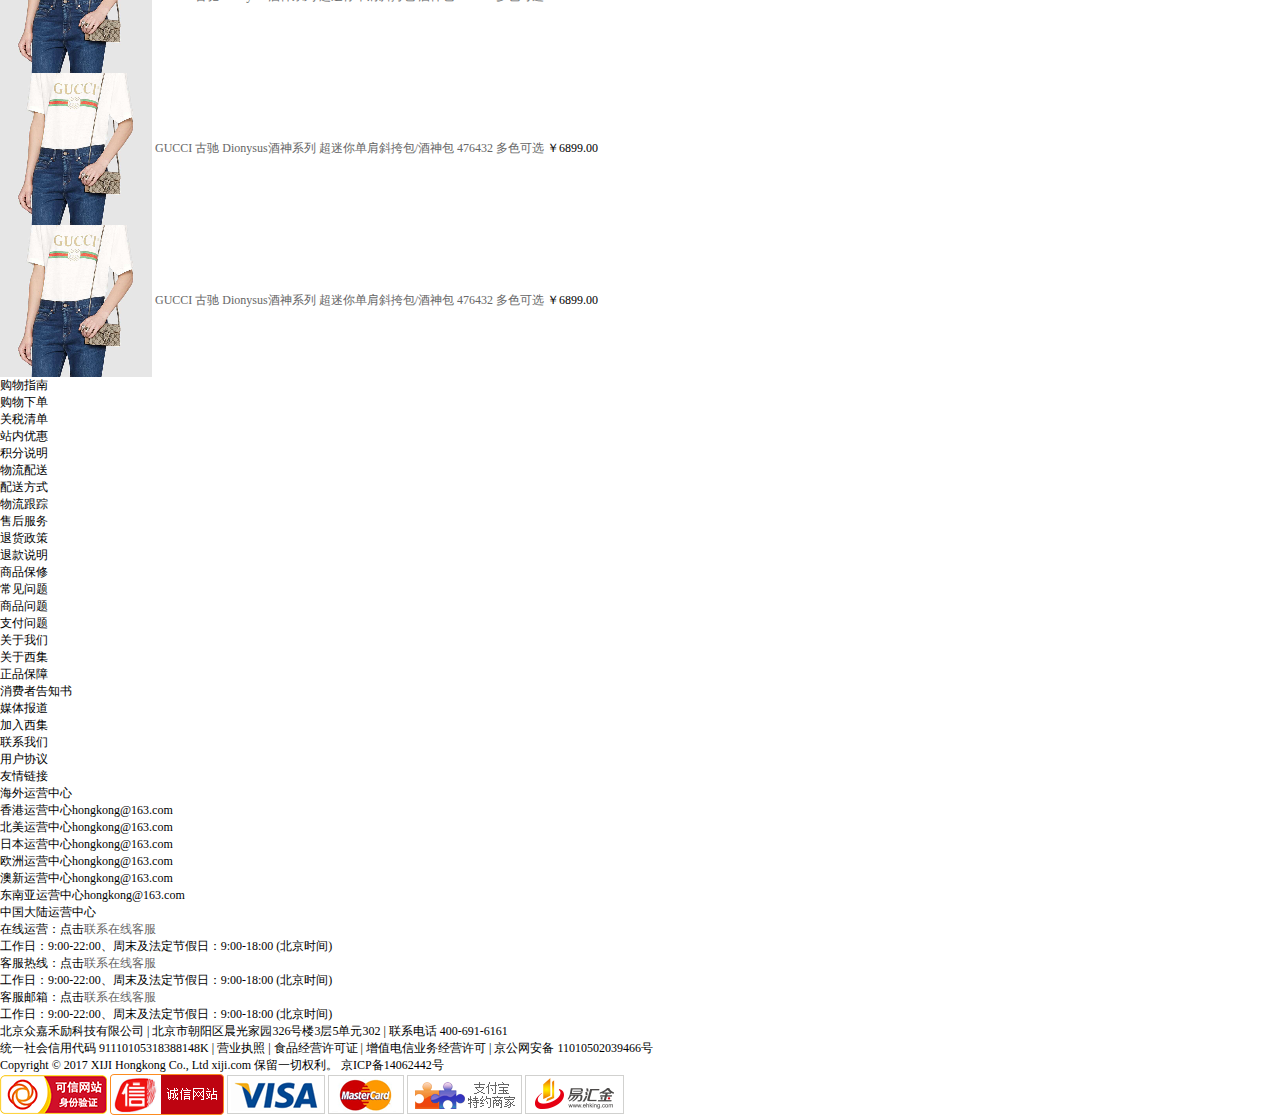
==== commit 689e2a87: "增加了商品详情的渲染" ====
--- a/src/index.html
+++ b/src/index.html
@@ -44,12 +44,13 @@
                     </div>
                     <div class="h-c-t-c">
                         <i></i>
-                        <a href="pages/login.html">登录</a>
+                        <a href="pages/login.html" class="login">登录</a>
+                        <a href="pages/login.html" class="exit">注销登录</a>
                         <a href="pages/register.html">注册</a>
                     </div>
                     <div class="h-c-t-r">
                         <i></i>
-                        <a>购物车</a>
+                        <a href="pages/car.html">购物车</a>
                     </div>
                 </div>
                 <div class="h-c-b">
@@ -677,5 +678,6 @@
     </div>
 </body>
 <script src="js/public.js"></script>
+<script src="js/cookie.js   "></script>
 <script src="lib/require.js" data-main="js/index.js"></script>
 </html>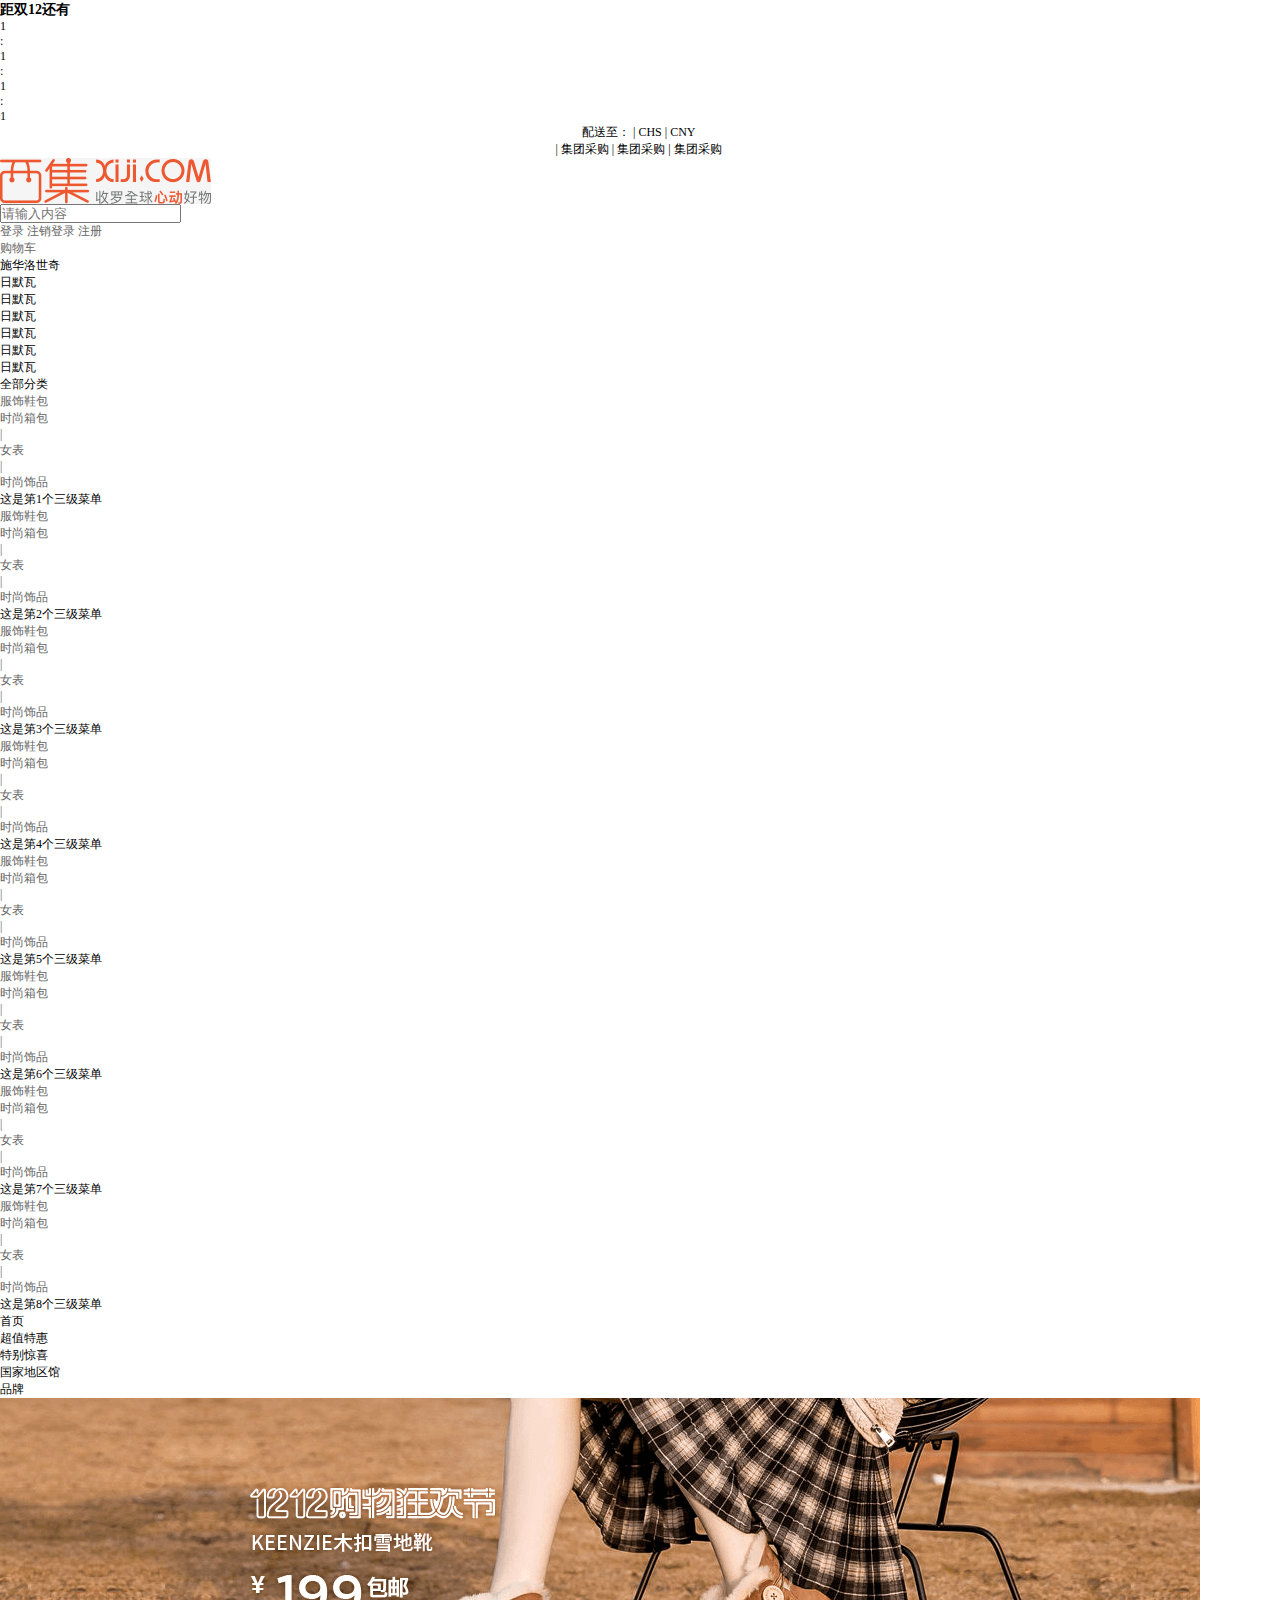
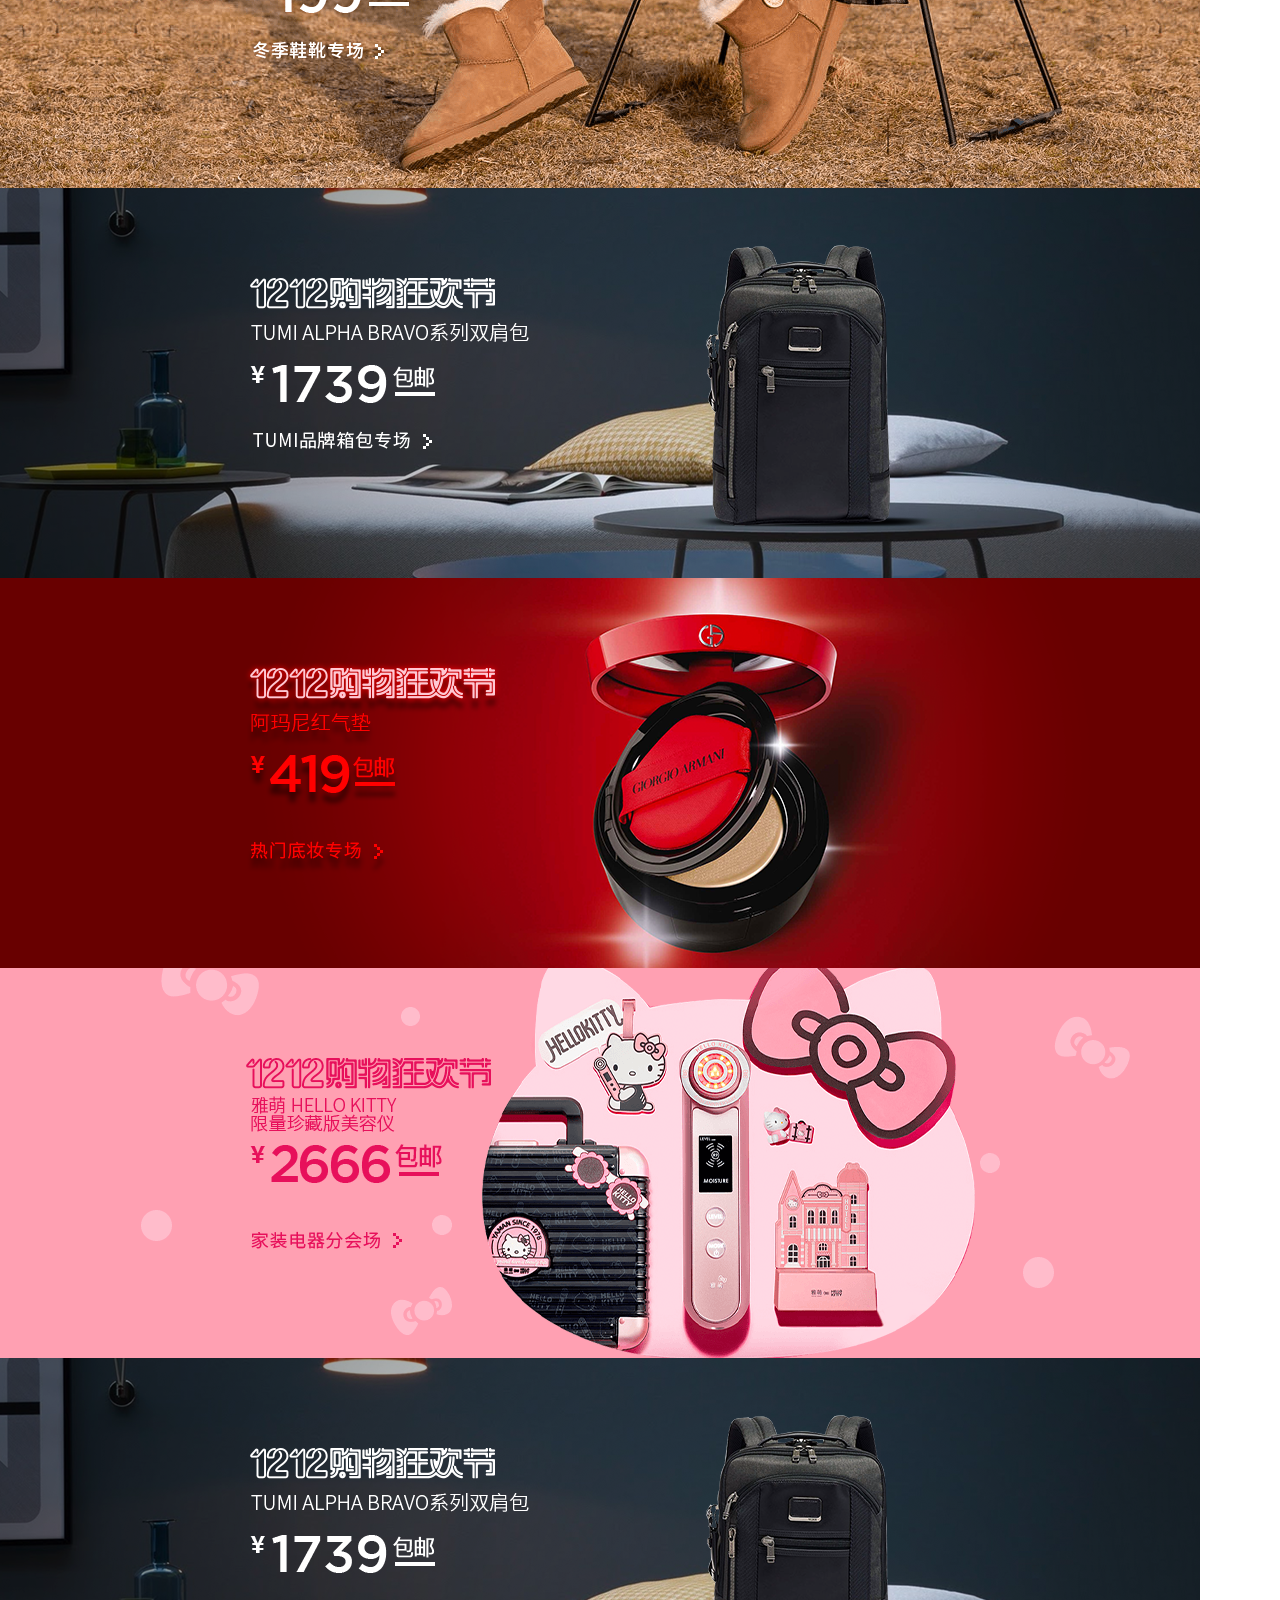
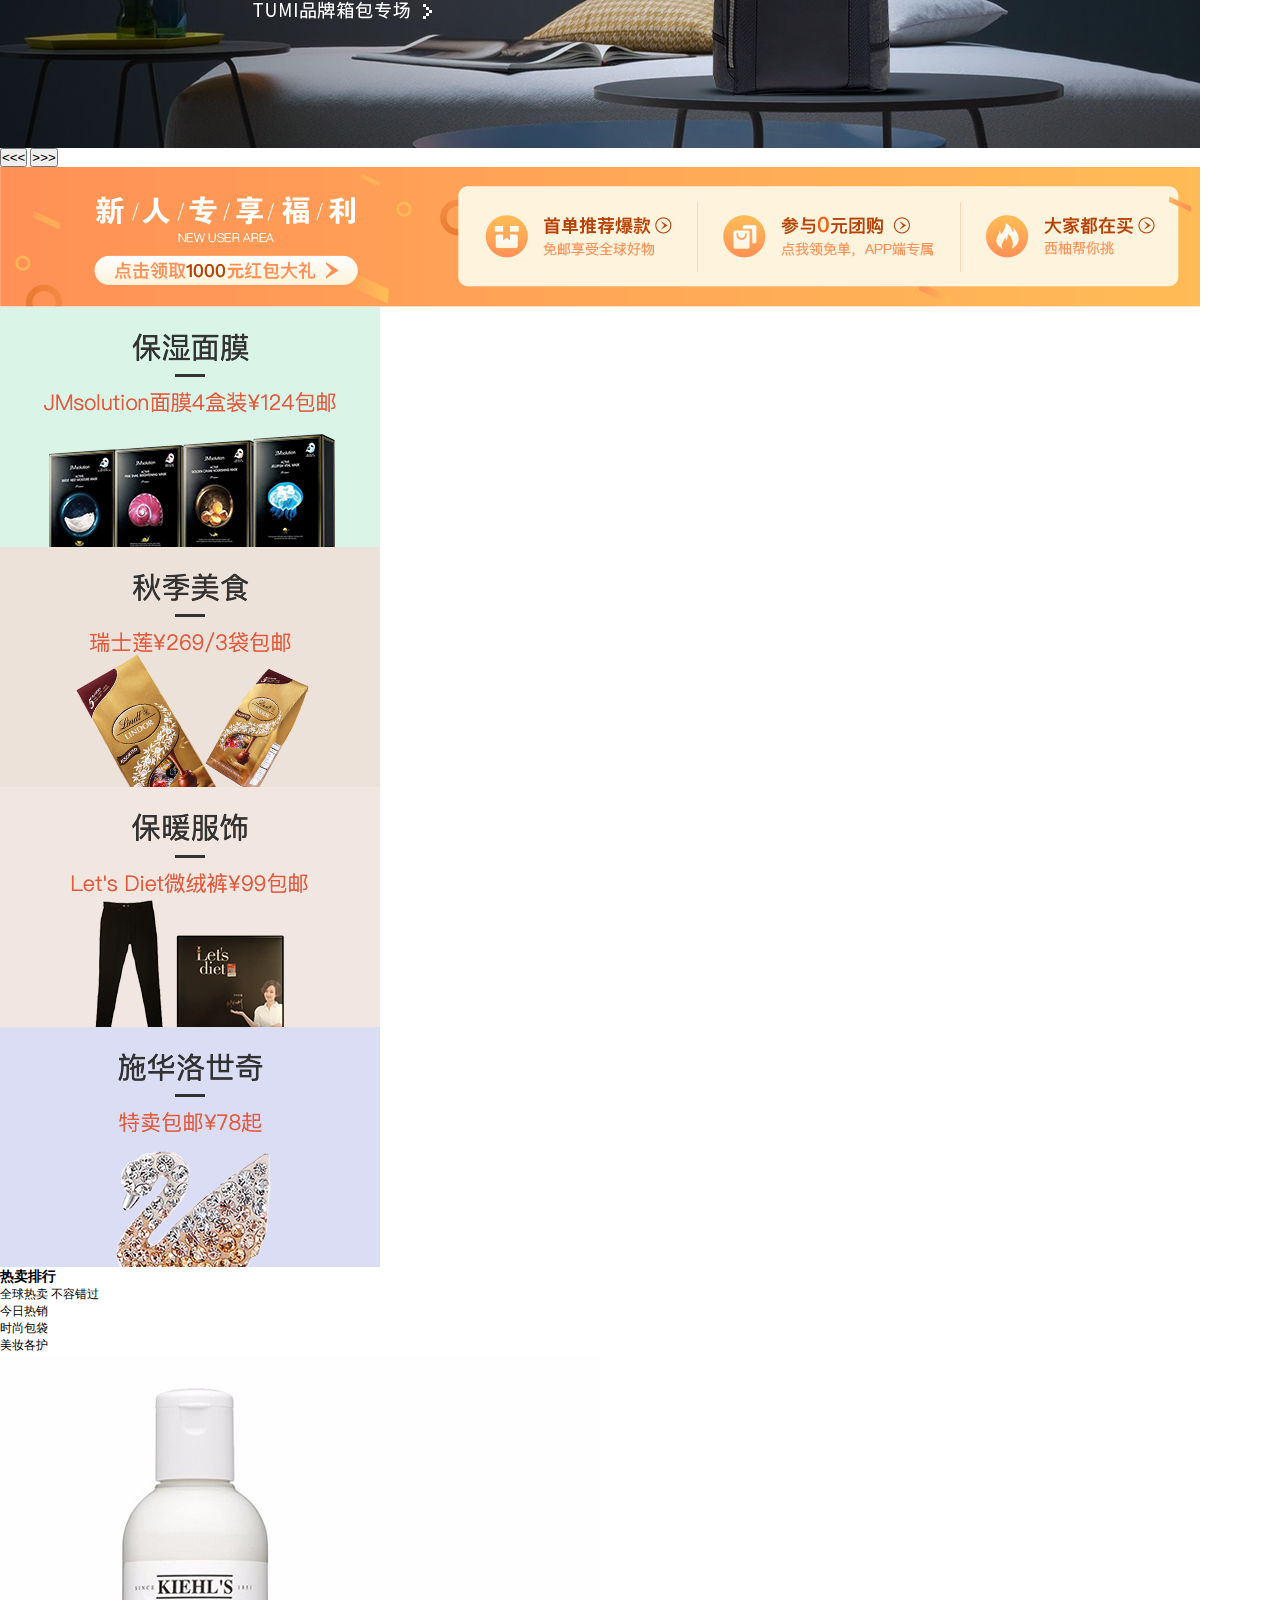
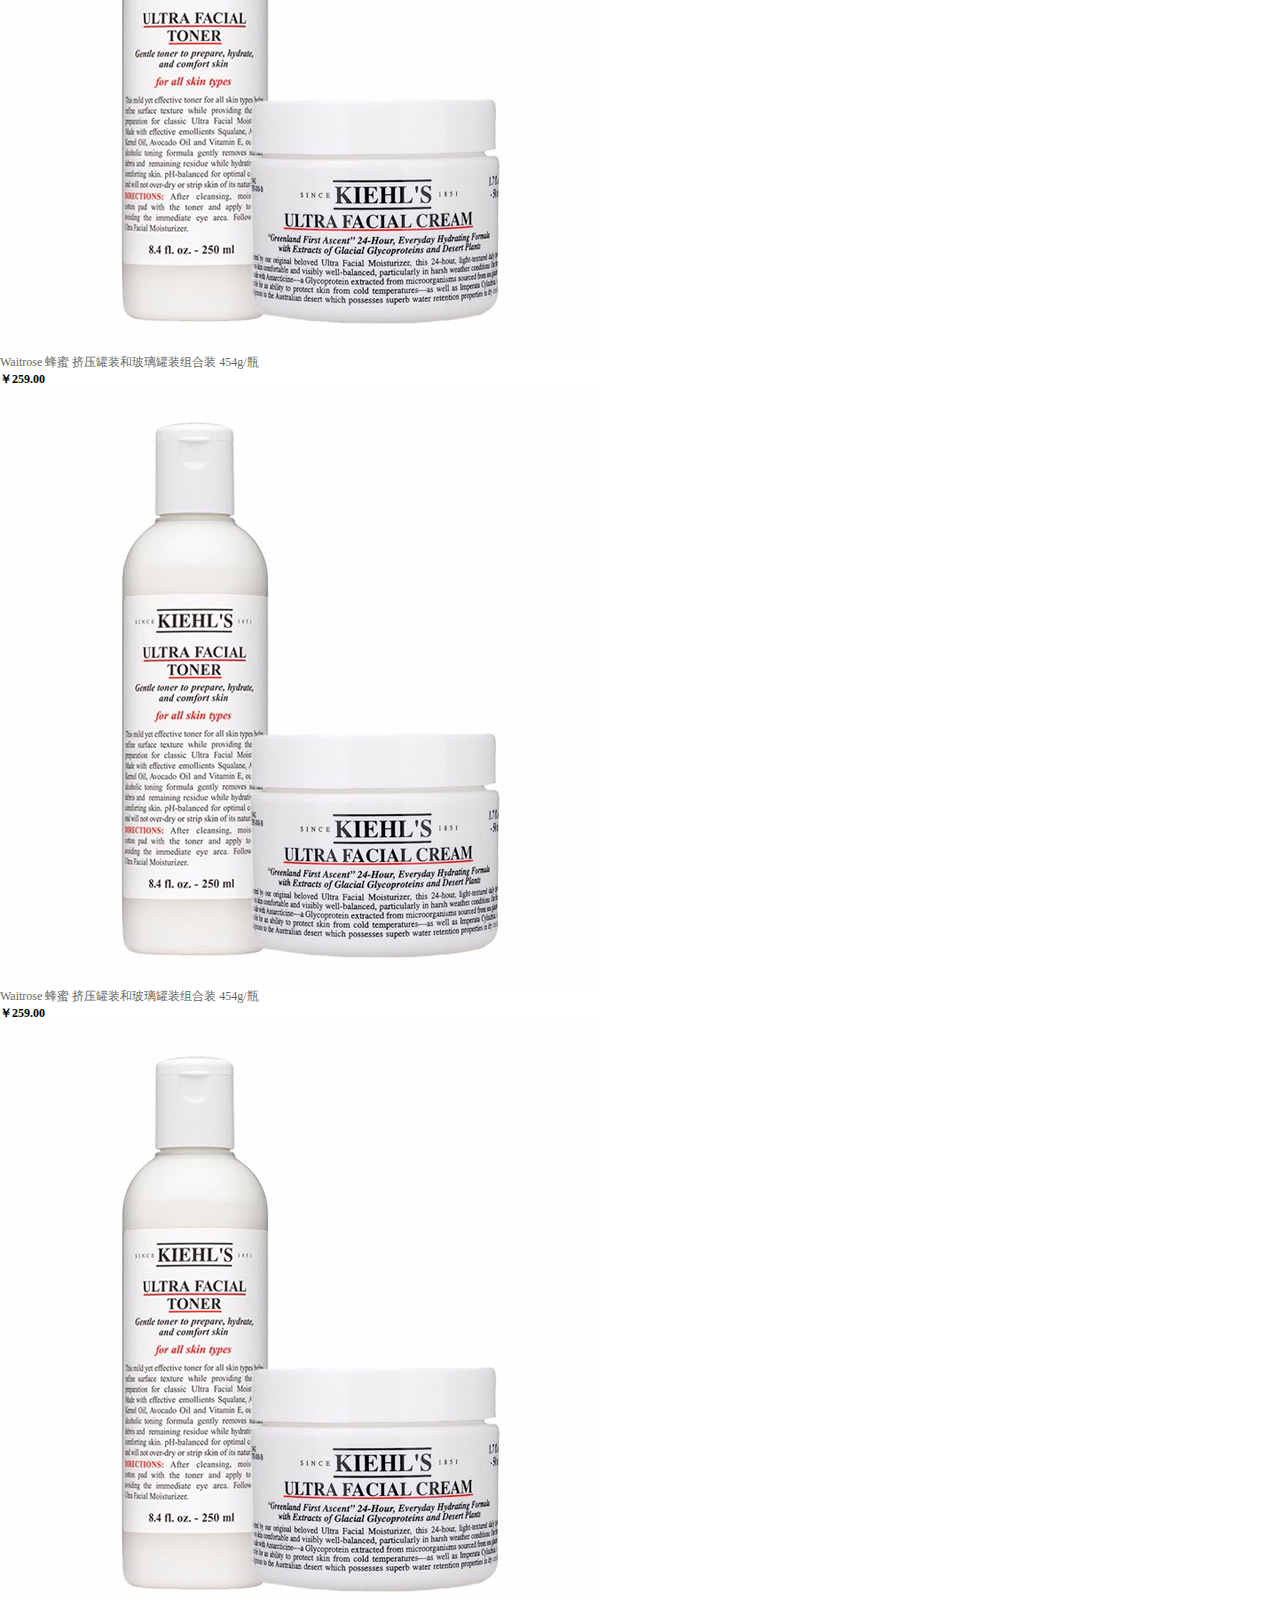
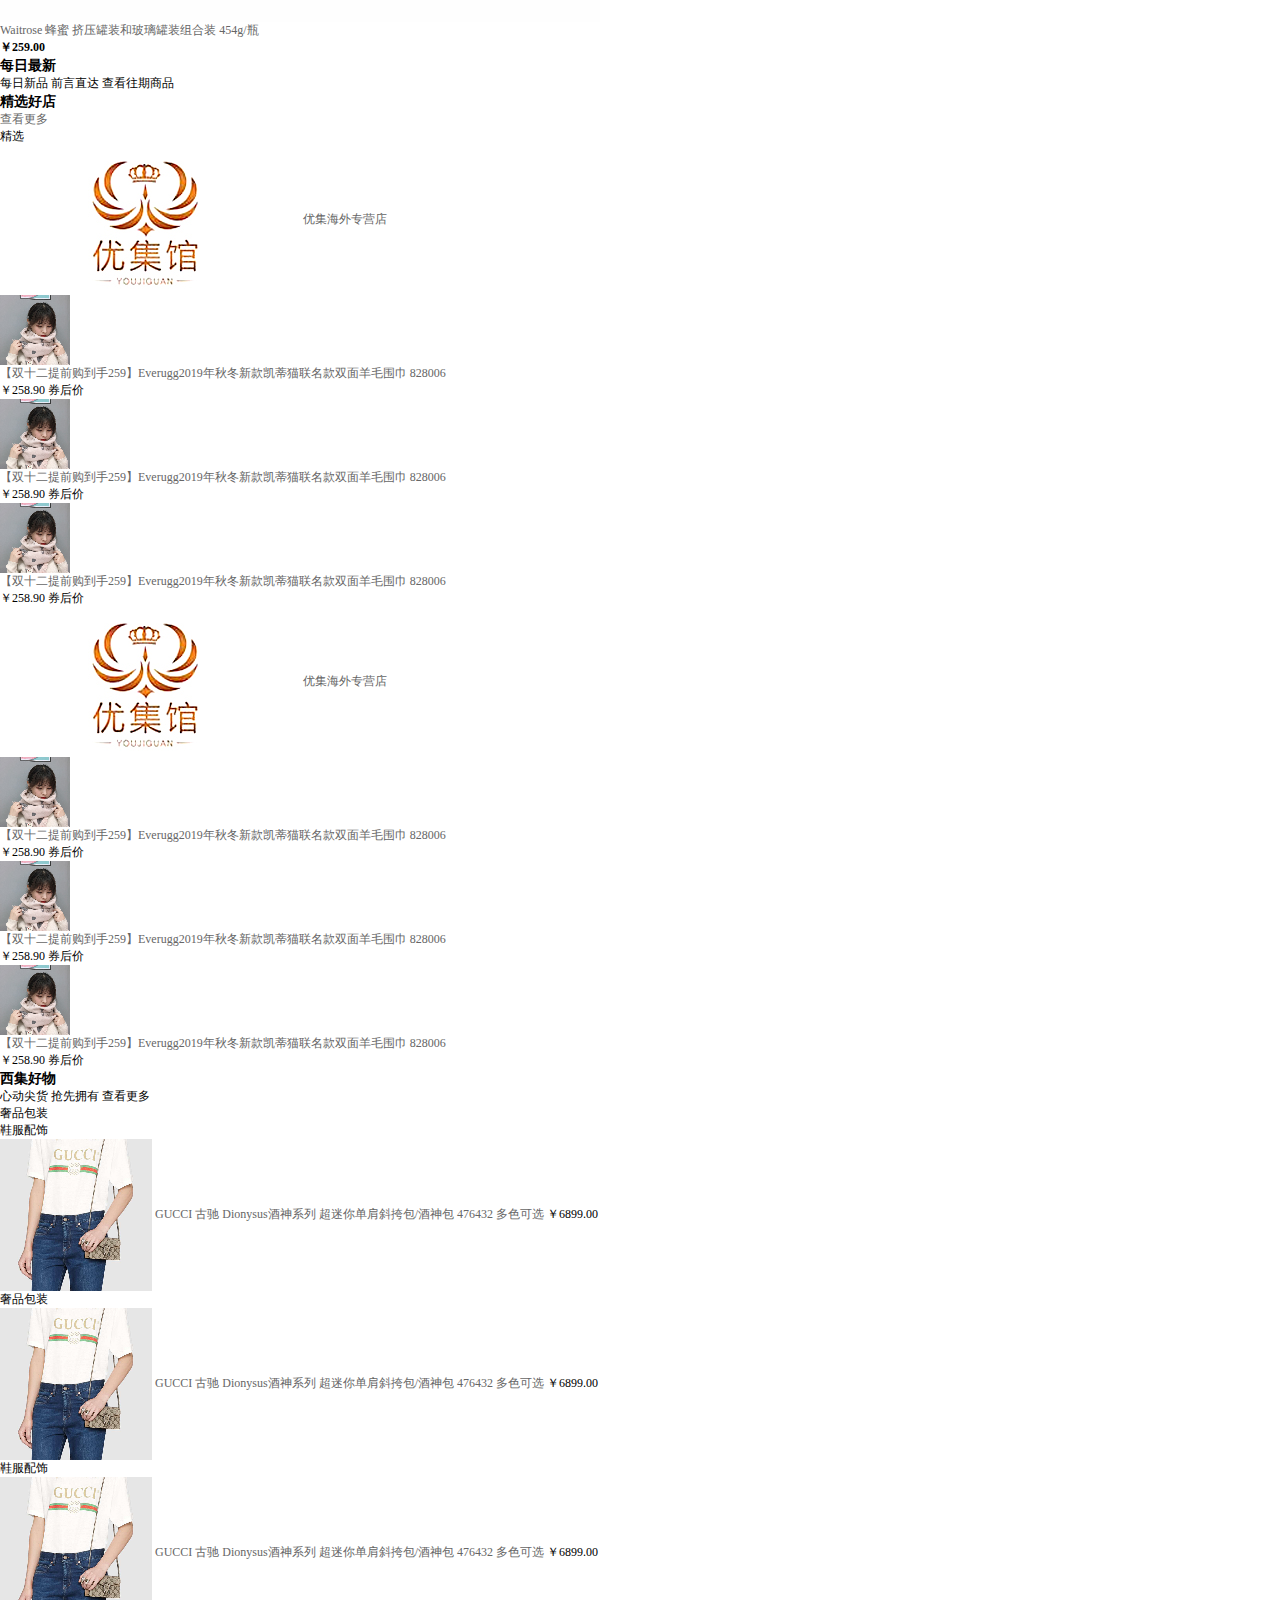
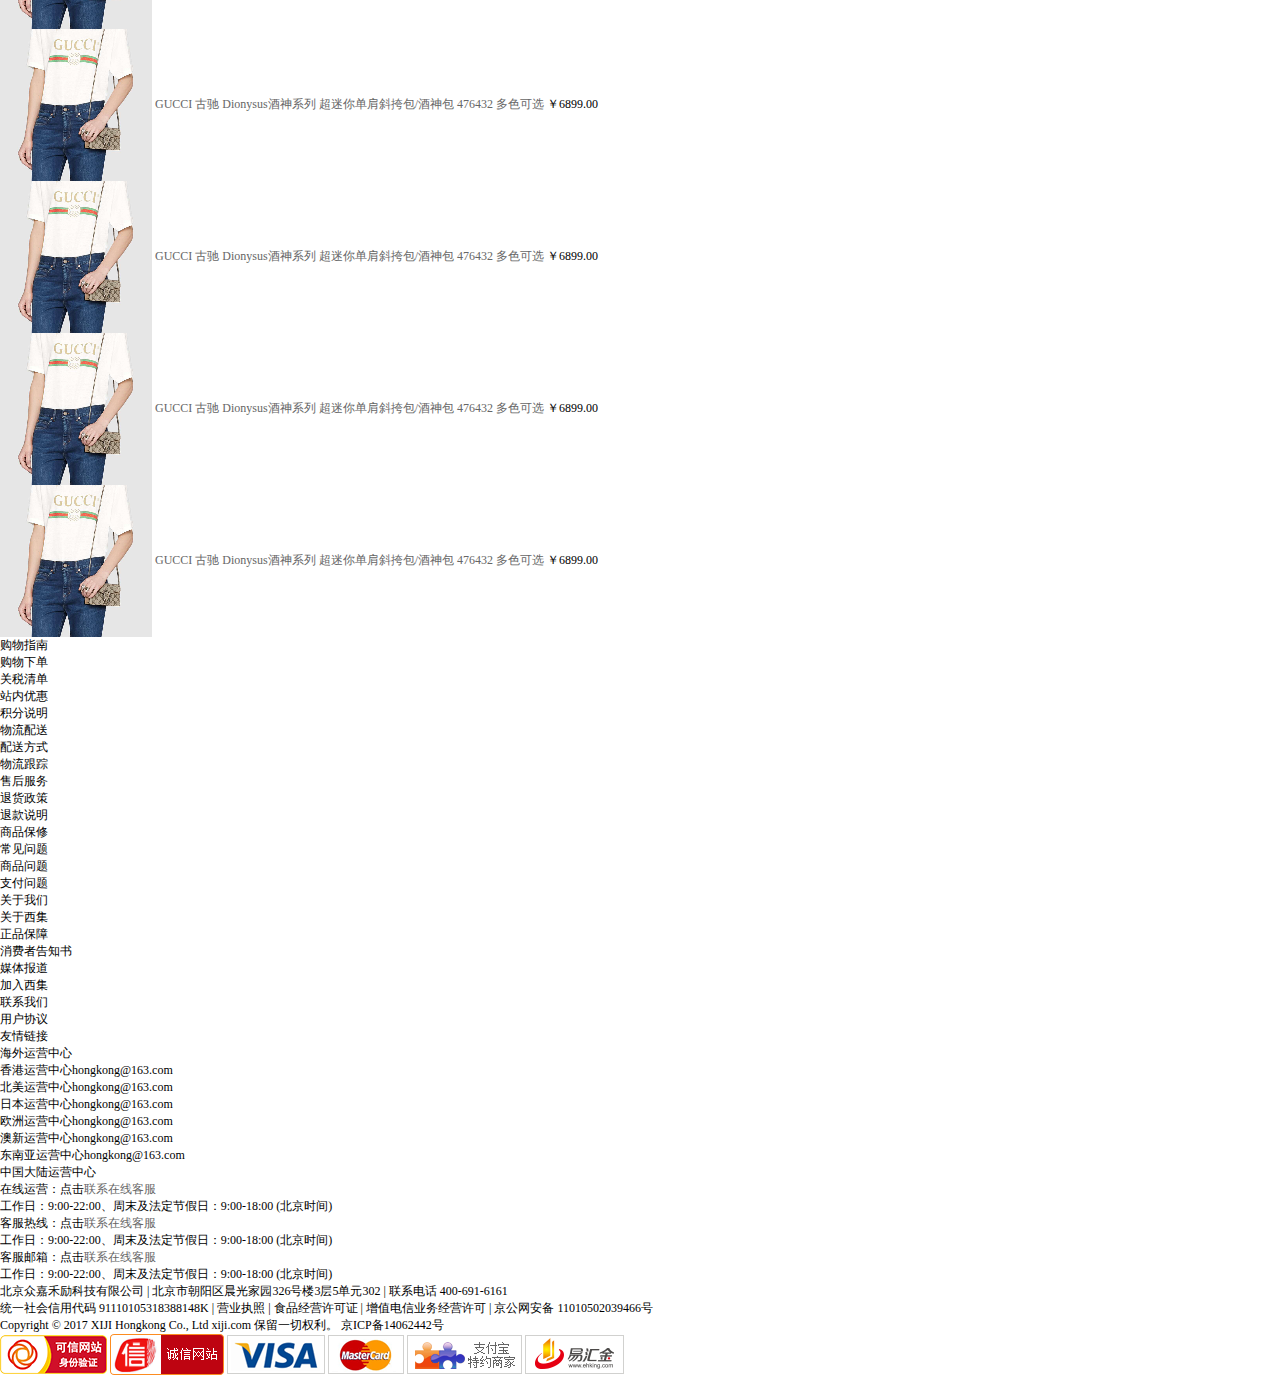
==== commit 0d27ce53: "增加了三级菜单" ====
--- a/src/index.html
+++ b/src/index.html
@@ -9,6 +9,18 @@
     <link rel="stylesheet" href="sass/public(1).css">
 </head>
 <body>
+    <div class="time">
+        <h3>距双12还有</h3>
+        <div class="times">
+            <p class="time1">1</p>
+            <span>:</span>
+            <p class="time2">1</p>
+            <span>:</span>
+            <p class="time3">1</p>
+            <span>:</span>
+            <p class="time4">1</p>
+        </div>
+    </div>
     <div id="top">
         <div class="margin top-b">
             <div class="t-l valign">
@@ -84,6 +96,11 @@
                                <li><a href="">时尚饰品</a></li>
                            </ul>
                         </div>
+                        <div class="three">
+                            <ul>
+                                <li>这是第1个三级菜单</li>
+                            </ul>
+                        </div>
                     </li>
                     <li class="li1">
                         <div class="list2">
@@ -98,6 +115,11 @@
                                <li><a href="">时尚饰品</a></li>
                            </ul>
                         </div>
+                        <div class="three">
+                                <ul>
+                                    <li>这是第2个三级菜单</li>
+                                </ul>
+                            </div>
                     </li>
                     <li class="li1">
                         <div class="list2">
@@ -112,6 +134,11 @@
                                <li><a href="">时尚饰品</a></li>
                            </ul>
                         </div>
+                        <div class="three">
+                                <ul>
+                                    <li>这是第3个三级菜单</li>
+                                </ul>
+                            </div>
                     </li>
                     <li class="li1">
                         <div class="list2">
@@ -126,6 +153,11 @@
                                <li><a href="">时尚饰品</a></li>
                            </ul>
                         </div>
+                        <div class="three">
+                                <ul>
+                                    <li>这是第4个三级菜单</li>
+                                </ul>
+                            </div>
                     </li>
                     <li class="li1">
                         <div class="list2">
@@ -140,6 +172,11 @@
                                <li><a href="">时尚饰品</a></li>
                            </ul>
                         </div>
+                        <div class="three">
+                                <ul>
+                                    <li>这是第5个三级菜单</li>
+                                </ul>
+                            </div>
                     </li>
                     <li class="li1">
                         <div class="list2">
@@ -154,6 +191,11 @@
                                <li><a href="">时尚饰品</a></li>
                            </ul>
                         </div>
+                        <div class="three">
+                                <ul>
+                                    <li>这是第6个三级菜单</li>
+                                </ul>
+                            </div>
                     </li>
                     <li class="li1">
                         <div class="list2">
@@ -168,6 +210,11 @@
                                <li><a href="">时尚饰品</a></li>
                            </ul>
                         </div>
+                        <div class="three">
+                                <ul>
+                                    <li>这是第7个三级菜单</li>
+                                </ul>
+                            </div>
                     </li>
                     <li class="li1">
                         <div class="list2">
@@ -182,6 +229,11 @@
                                <li><a href="">时尚饰品</a></li>
                            </ul>
                         </div>
+                        <div class="three">
+                                <ul>
+                                    <li>这是第8个三级菜单</li>
+                                </ul>
+                            </div>
                     </li>
                 </ul>
             </div>
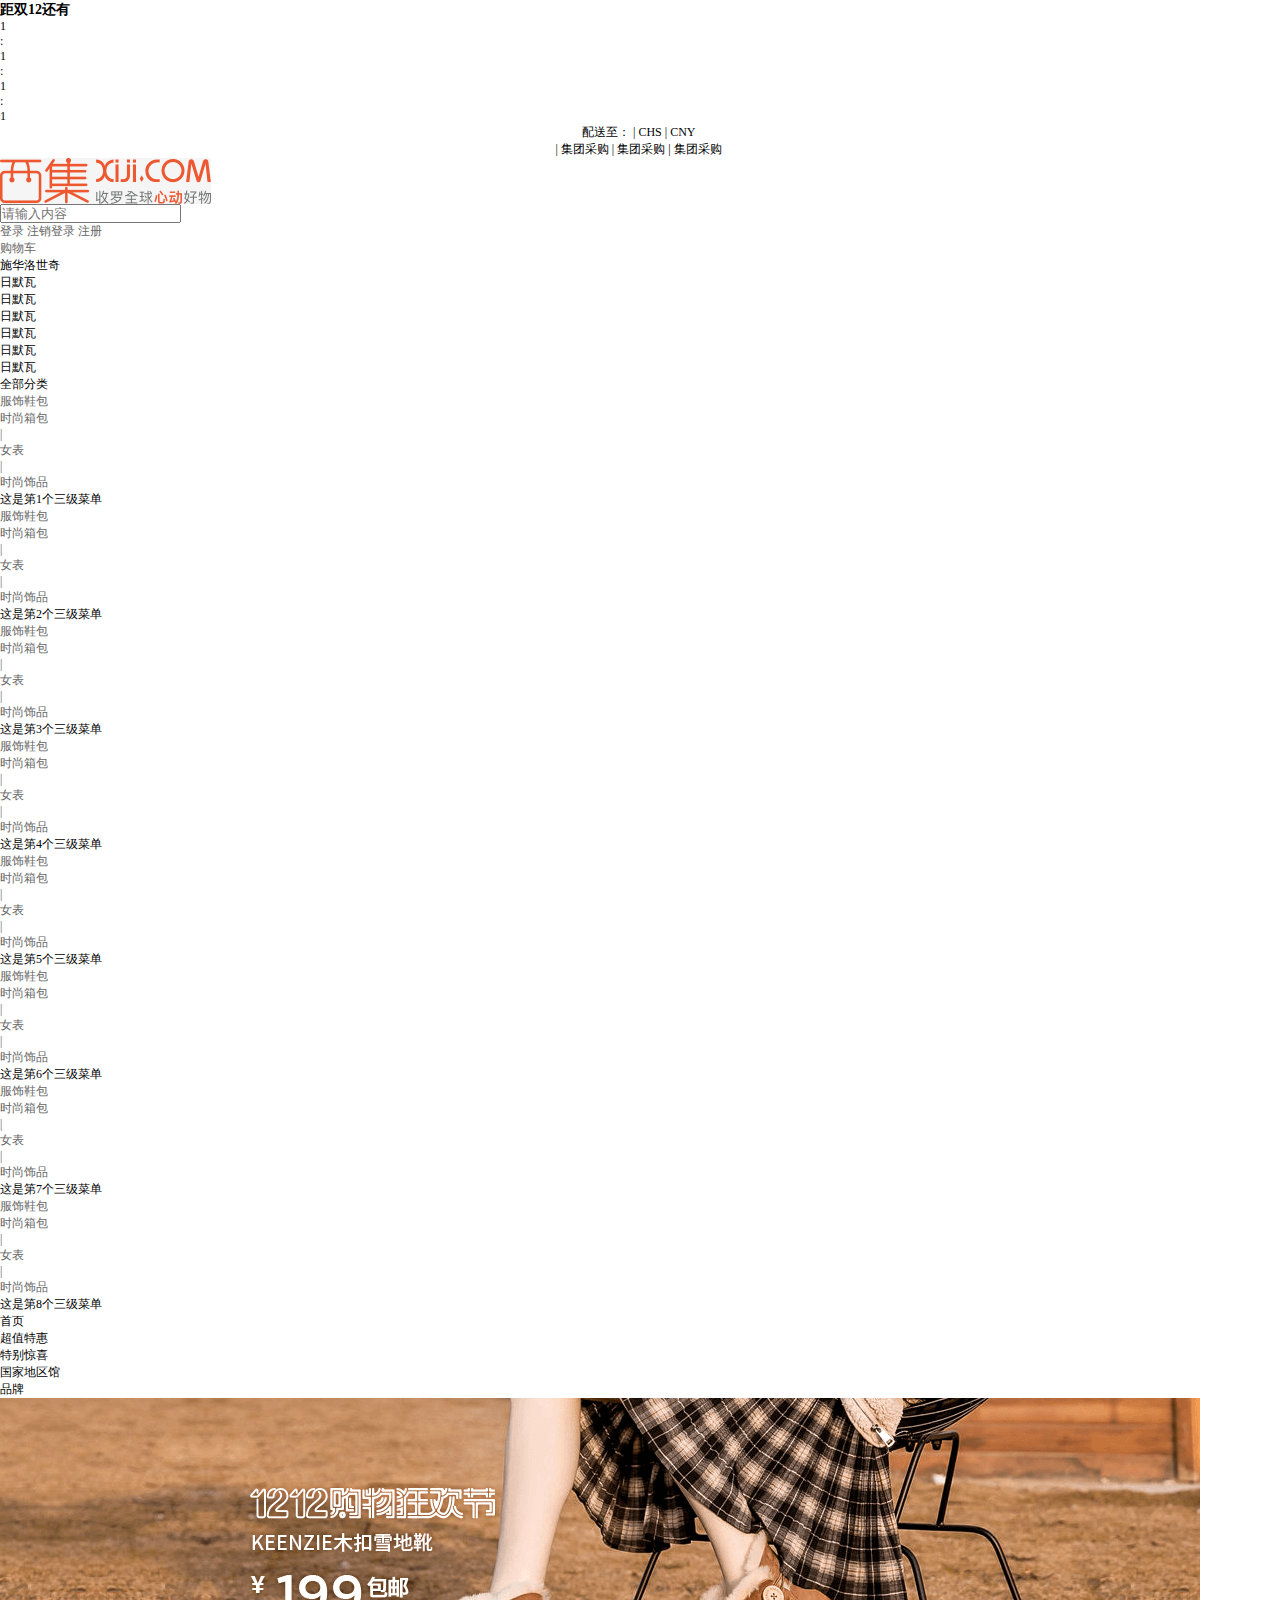
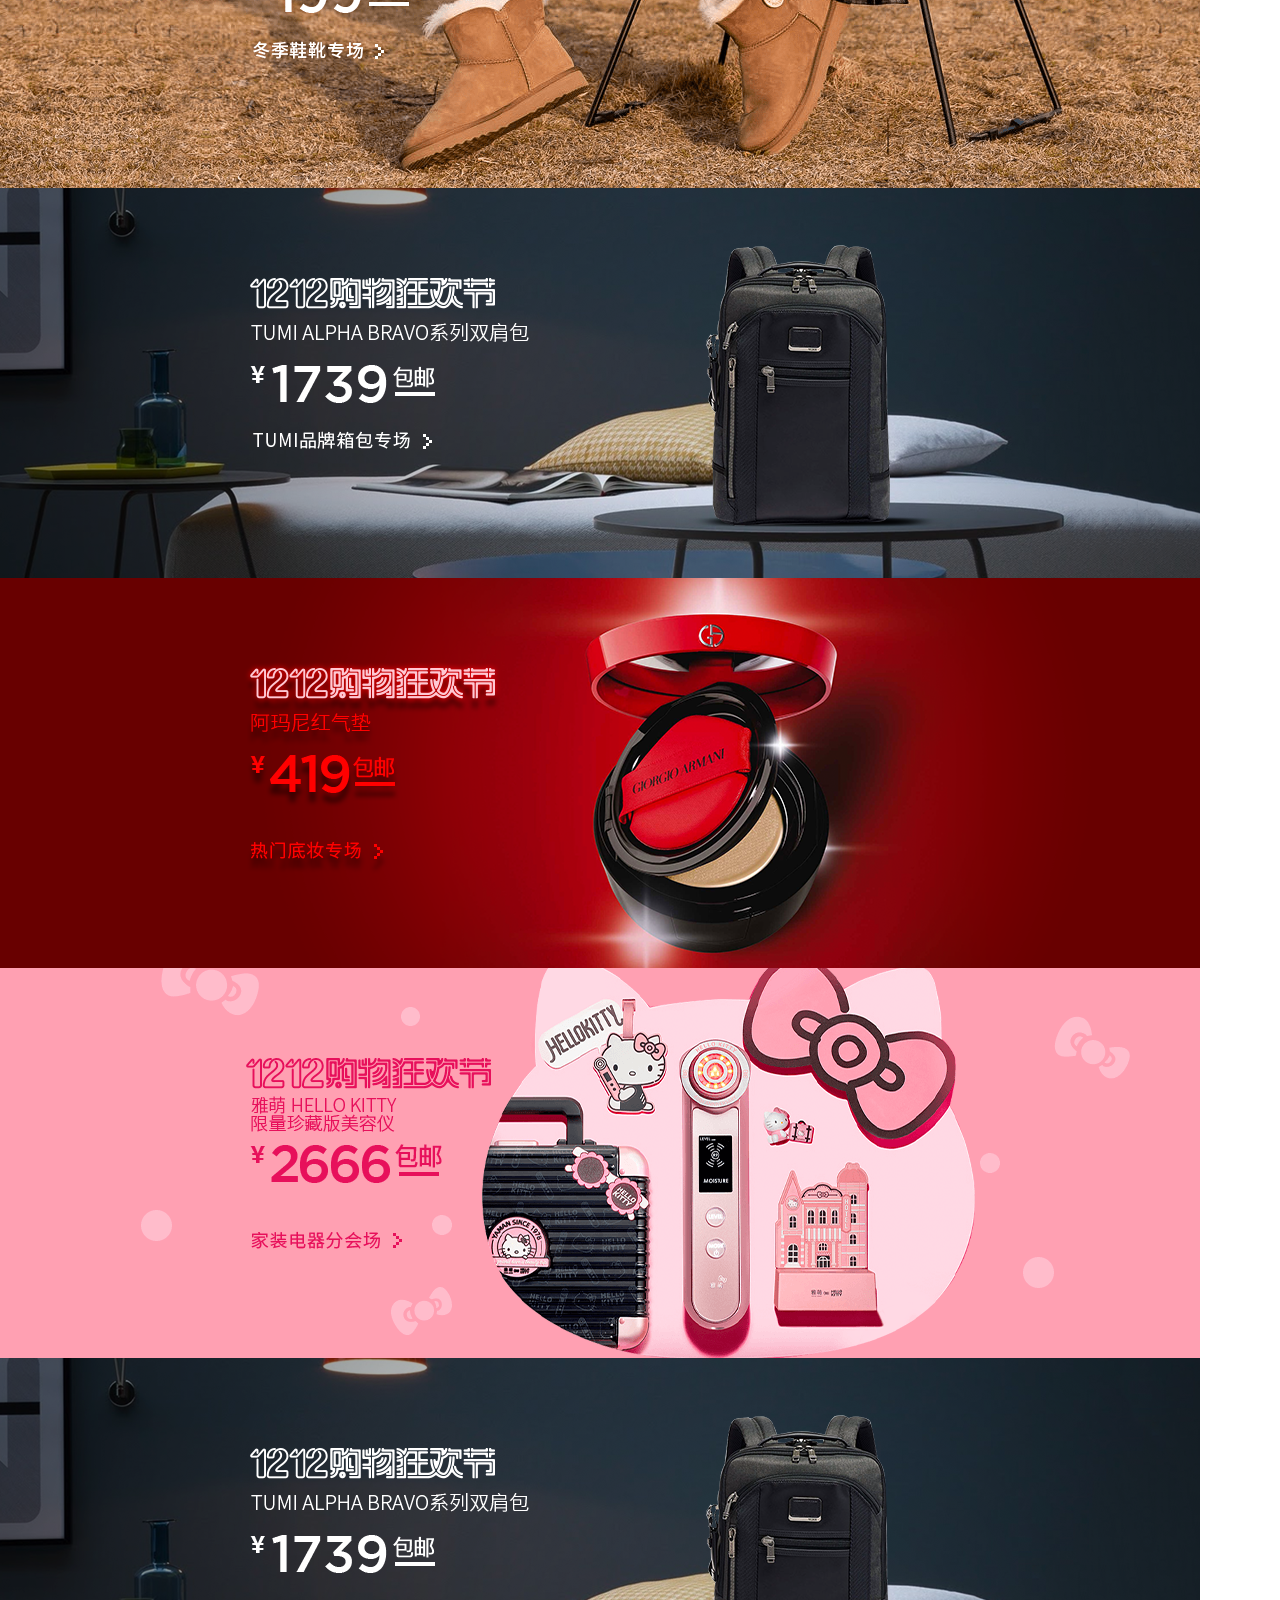
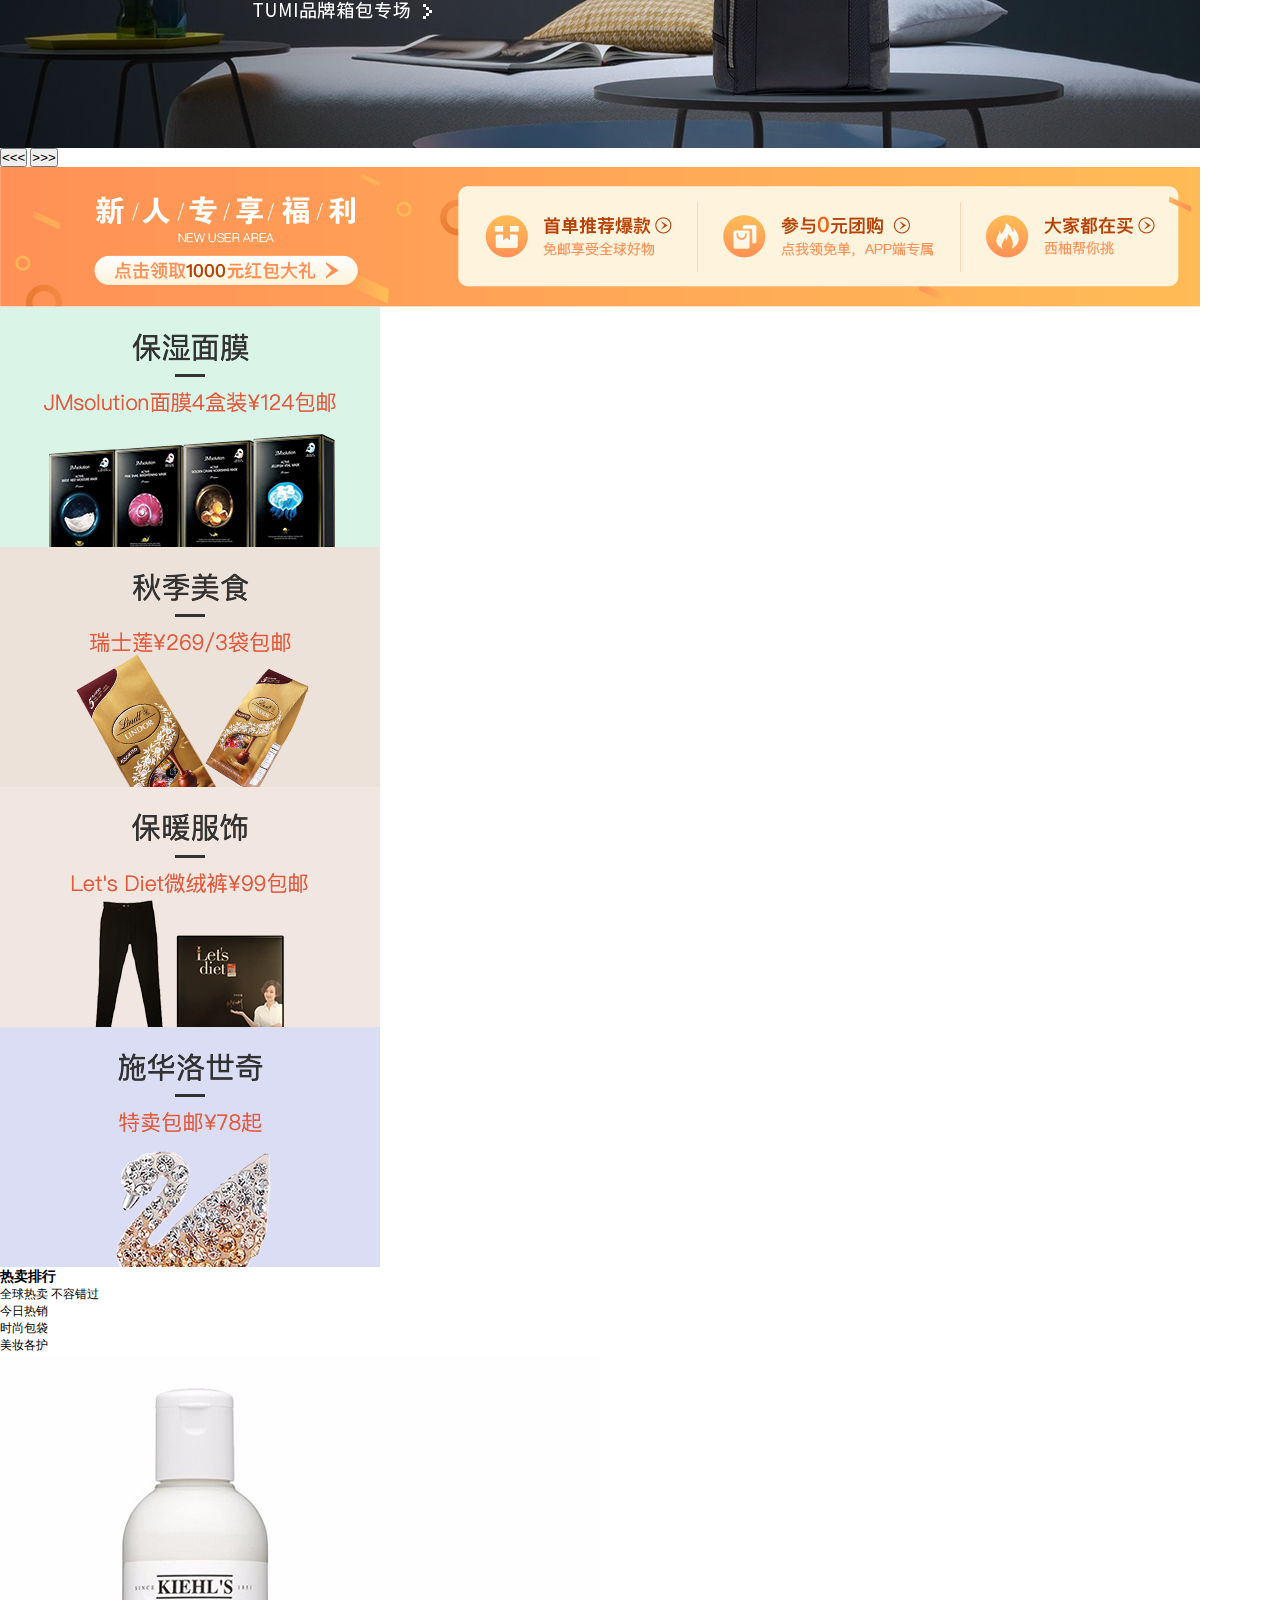
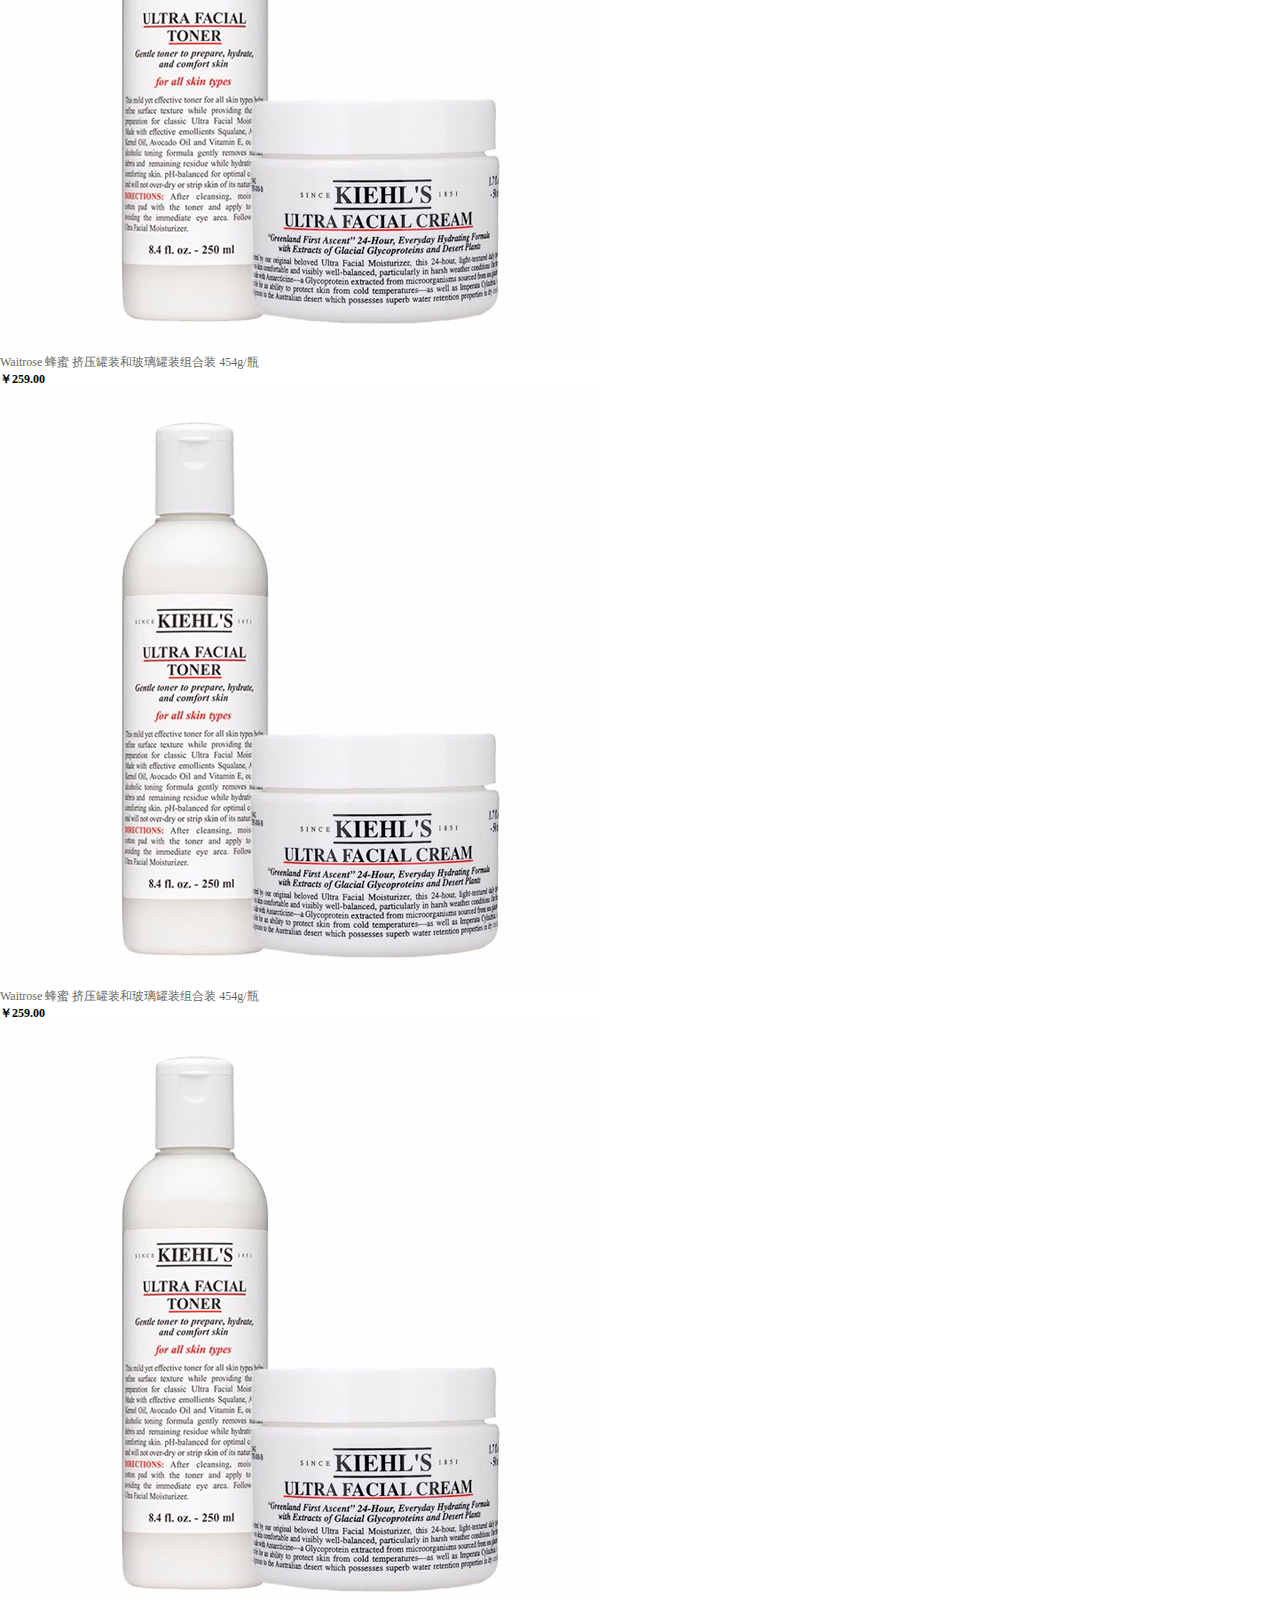
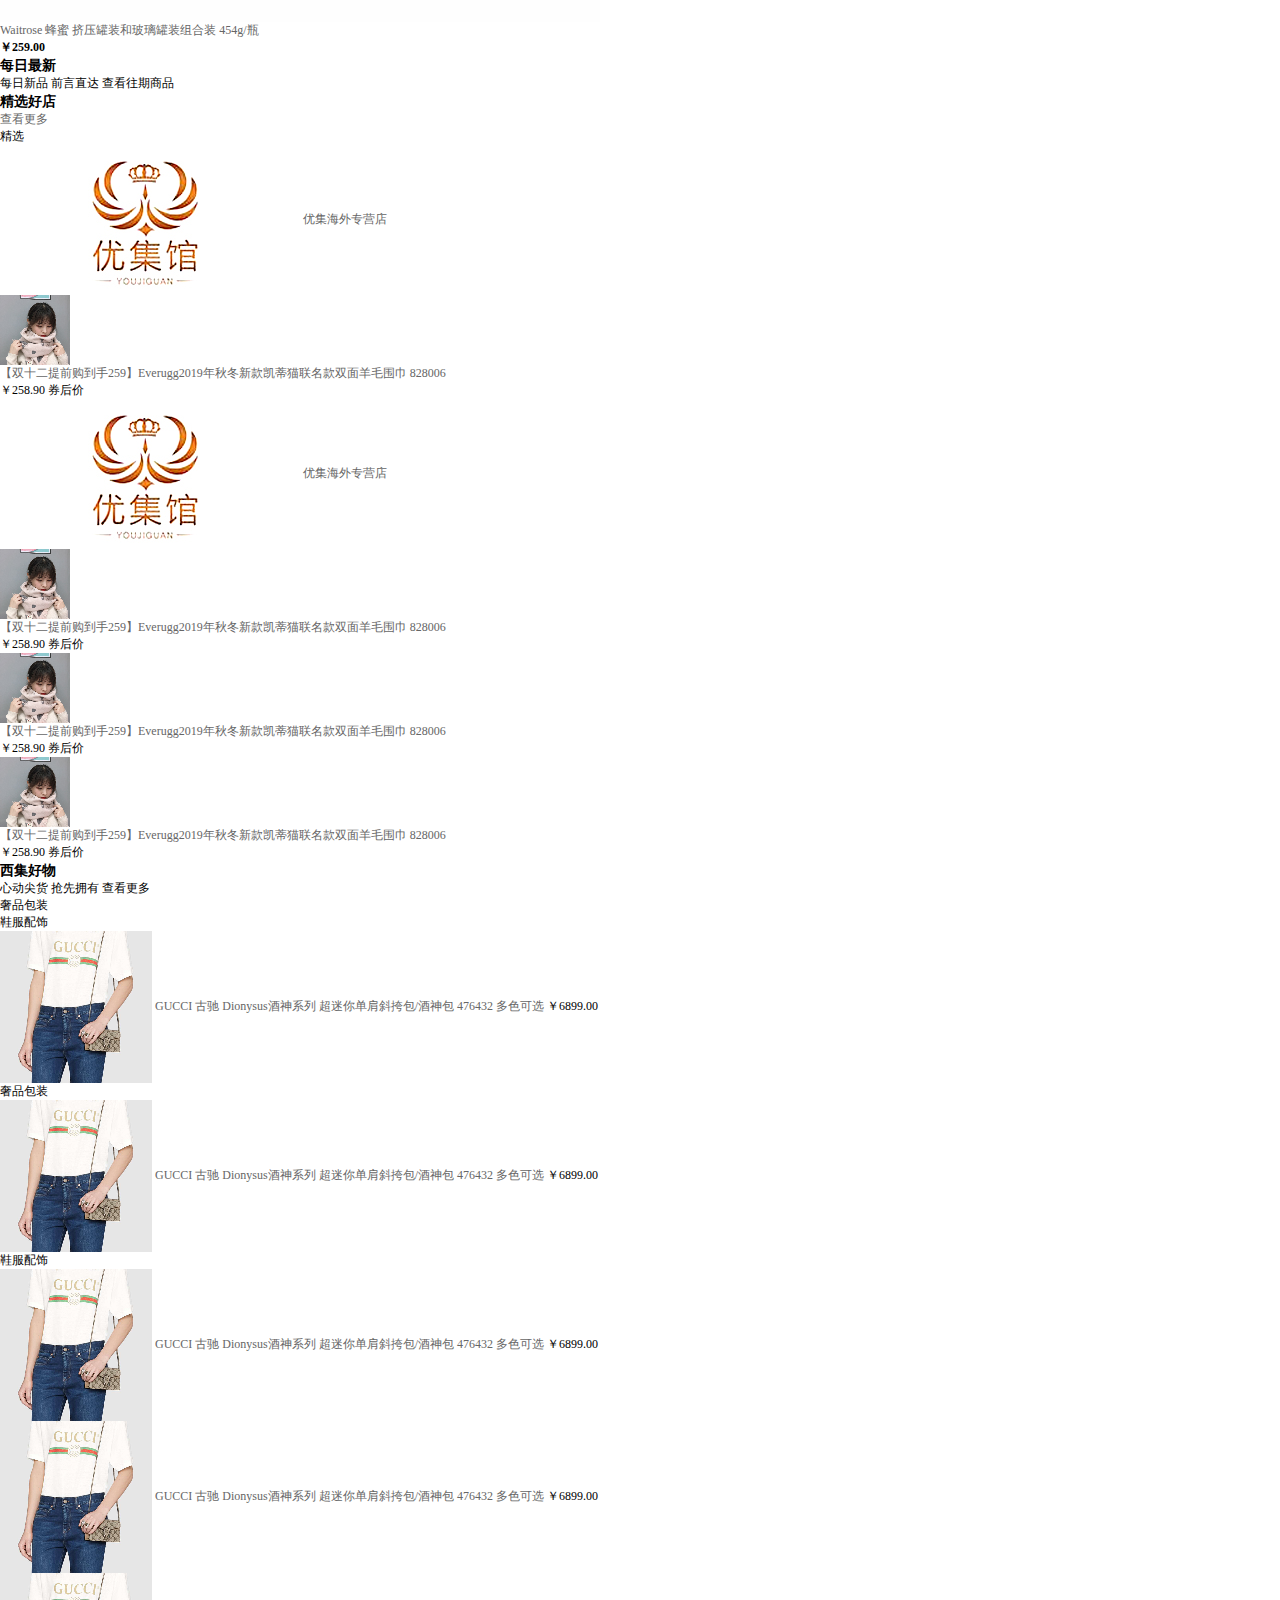
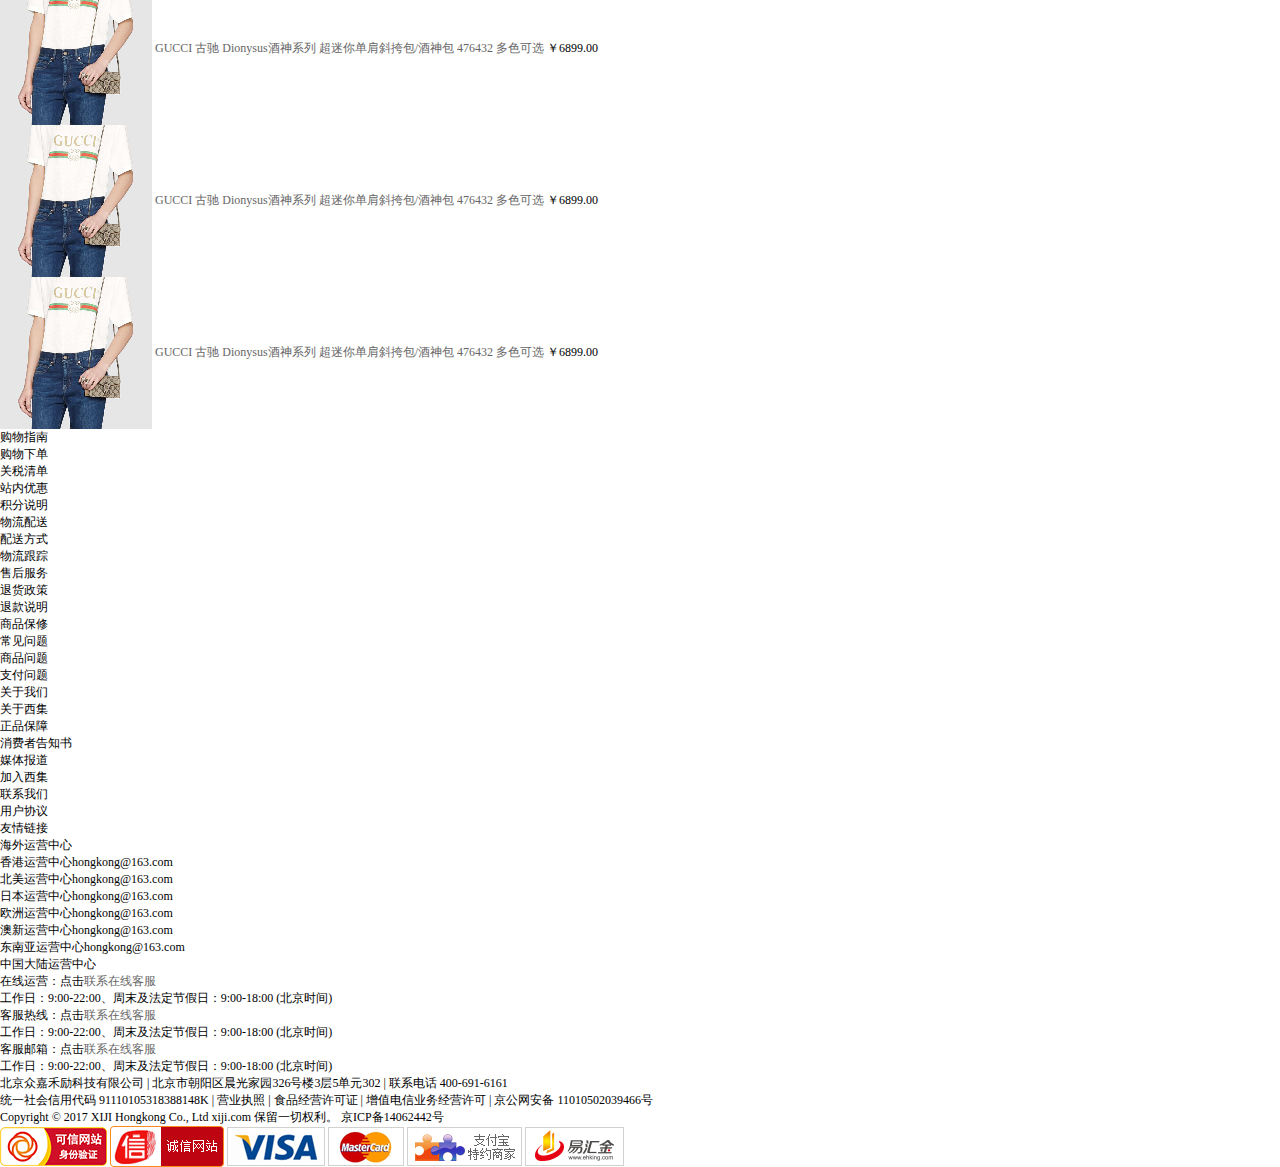
==== commit 31527f1b: "增加了图片懒加载" ====
--- a/src/index.html
+++ b/src/index.html
@@ -416,34 +416,6 @@
                 </div>
                 <div class="box-fix">
                     <ul>
-                        <li>
-                        <a href="#"><img src="img/img5.png" alt=""></a>
-                        <div class="box-right">
-                        <div class="title">
-                            <a href="#">
-                                【双十二提前购到手259】Everugg2019年秋冬新款凯蒂猫联名款双面羊毛围巾 828006 
-                            </a>
-                        </div>
-                        <div class="price">
-                            <span>￥258.90</span>
-                            <span>券后价</span>
-                        </div>
-                        </div>
-                    </li>
-                        <li>
-                        <a href="#"><img src="img/img5.png" alt=""></a>
-                        <div class="box-right">
-                        <div class="title">
-                            <a href="#">
-                                【双十二提前购到手259】Everugg2019年秋冬新款凯蒂猫联名款双面羊毛围巾 828006 
-                            </a>
-                        </div>
-                        <div class="price">
-                            <span>￥258.90</span>
-                            <span>券后价</span>
-                        </div>
-                        </div>
-                    </li>
                         <li>
                         <a href="#"><img src="img/img5.png" alt=""></a>
                         <div class="box-right">
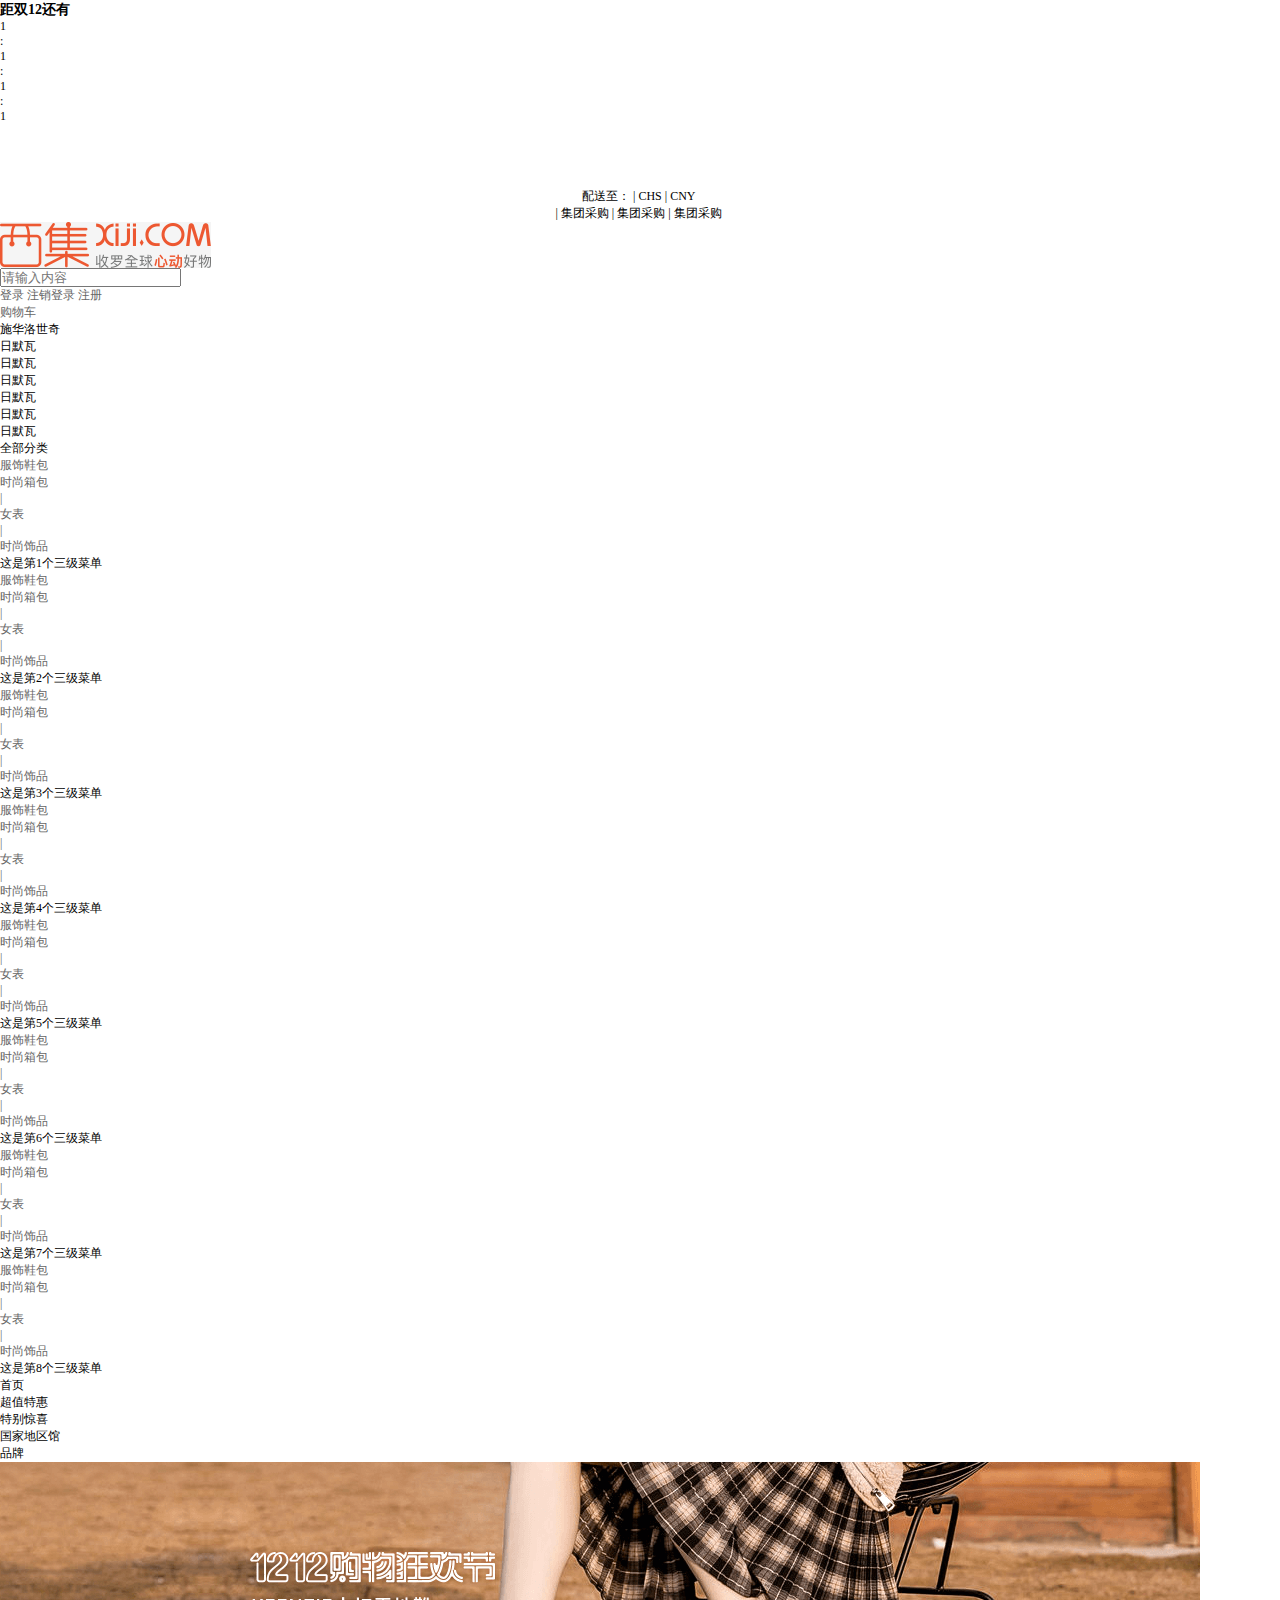
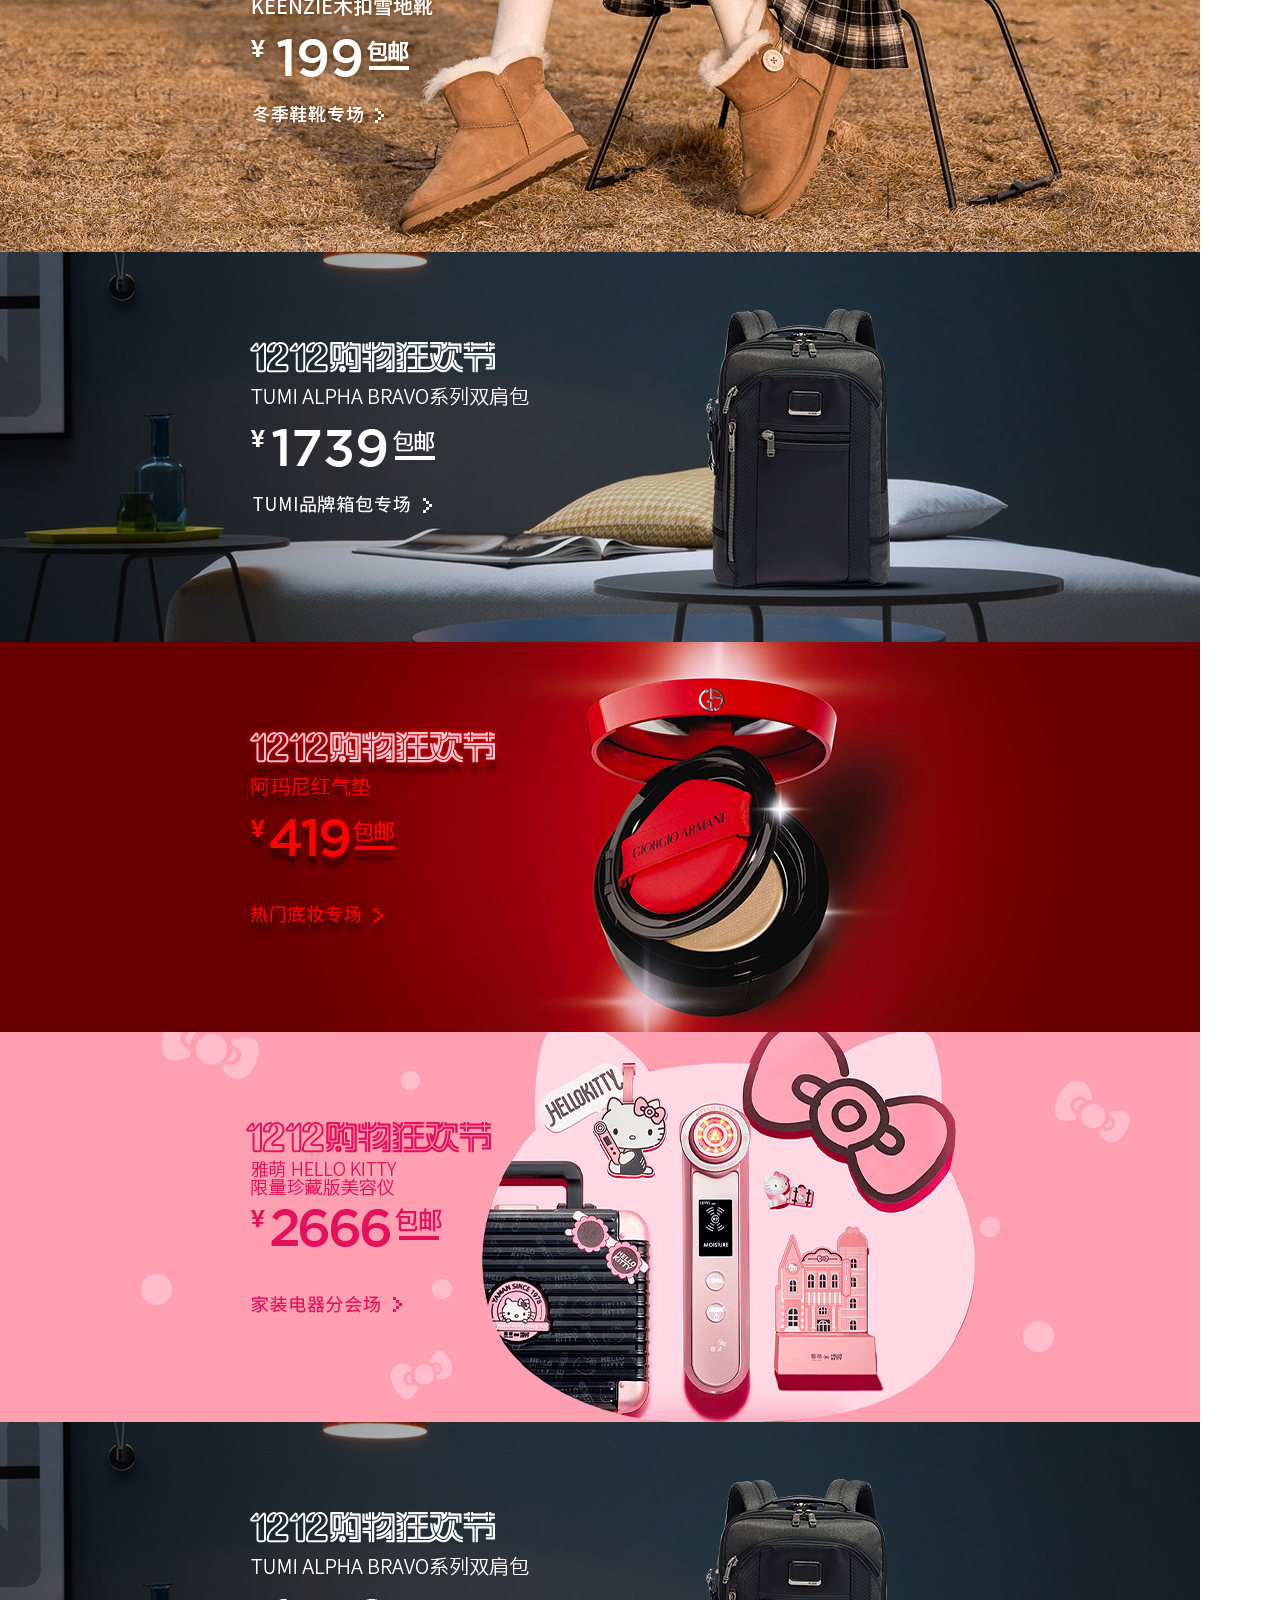
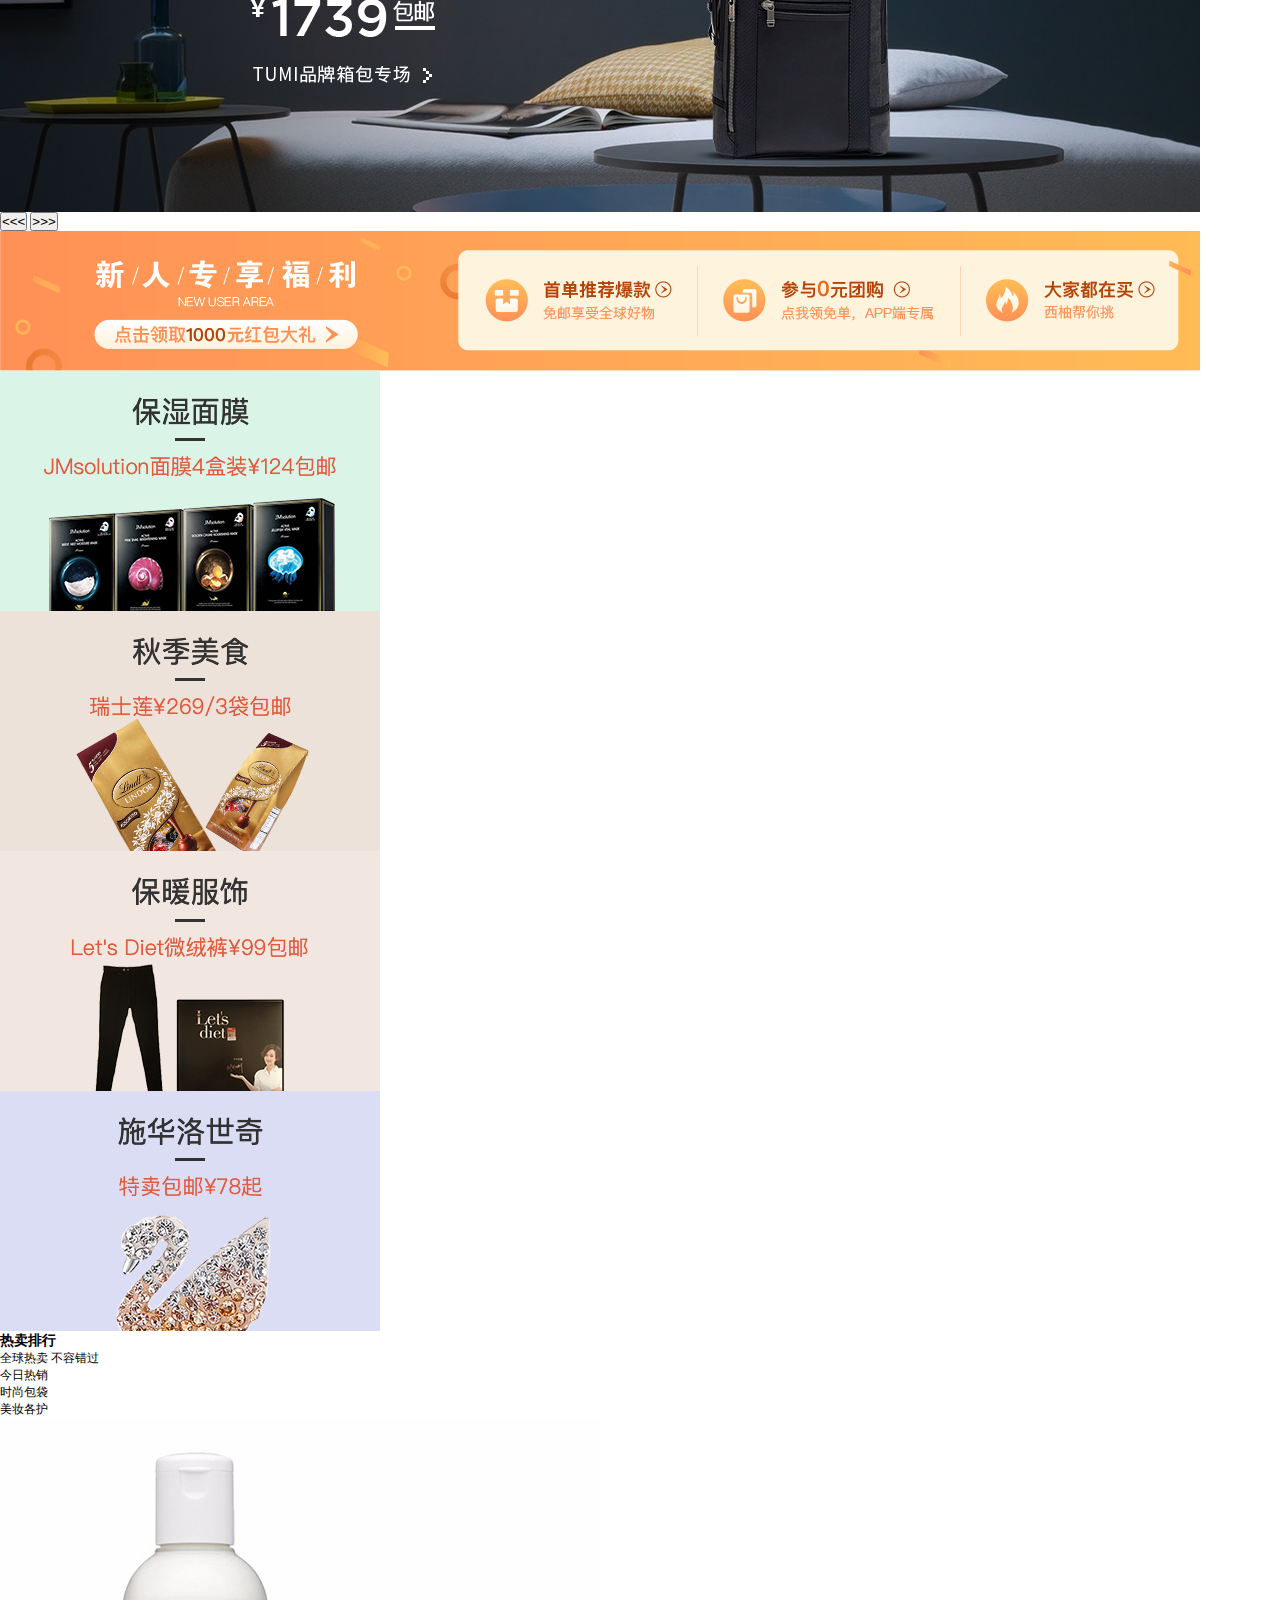
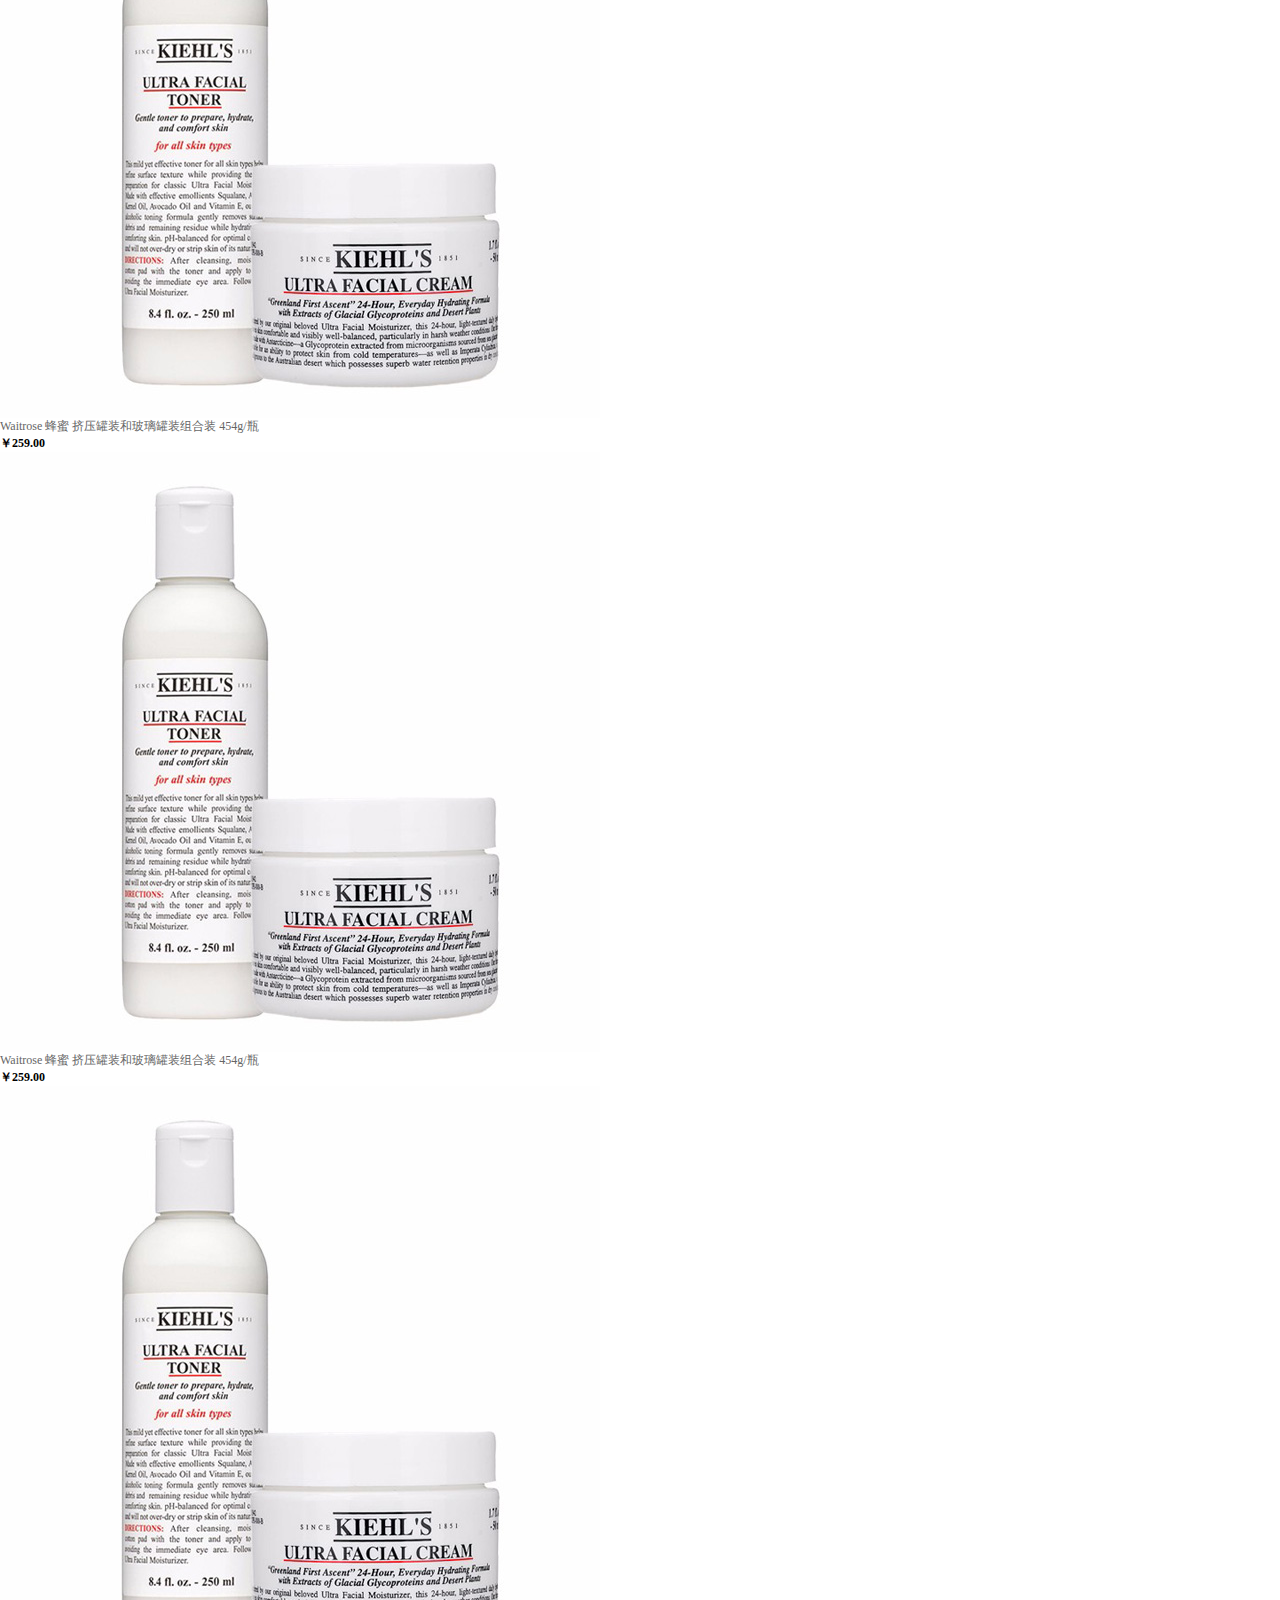
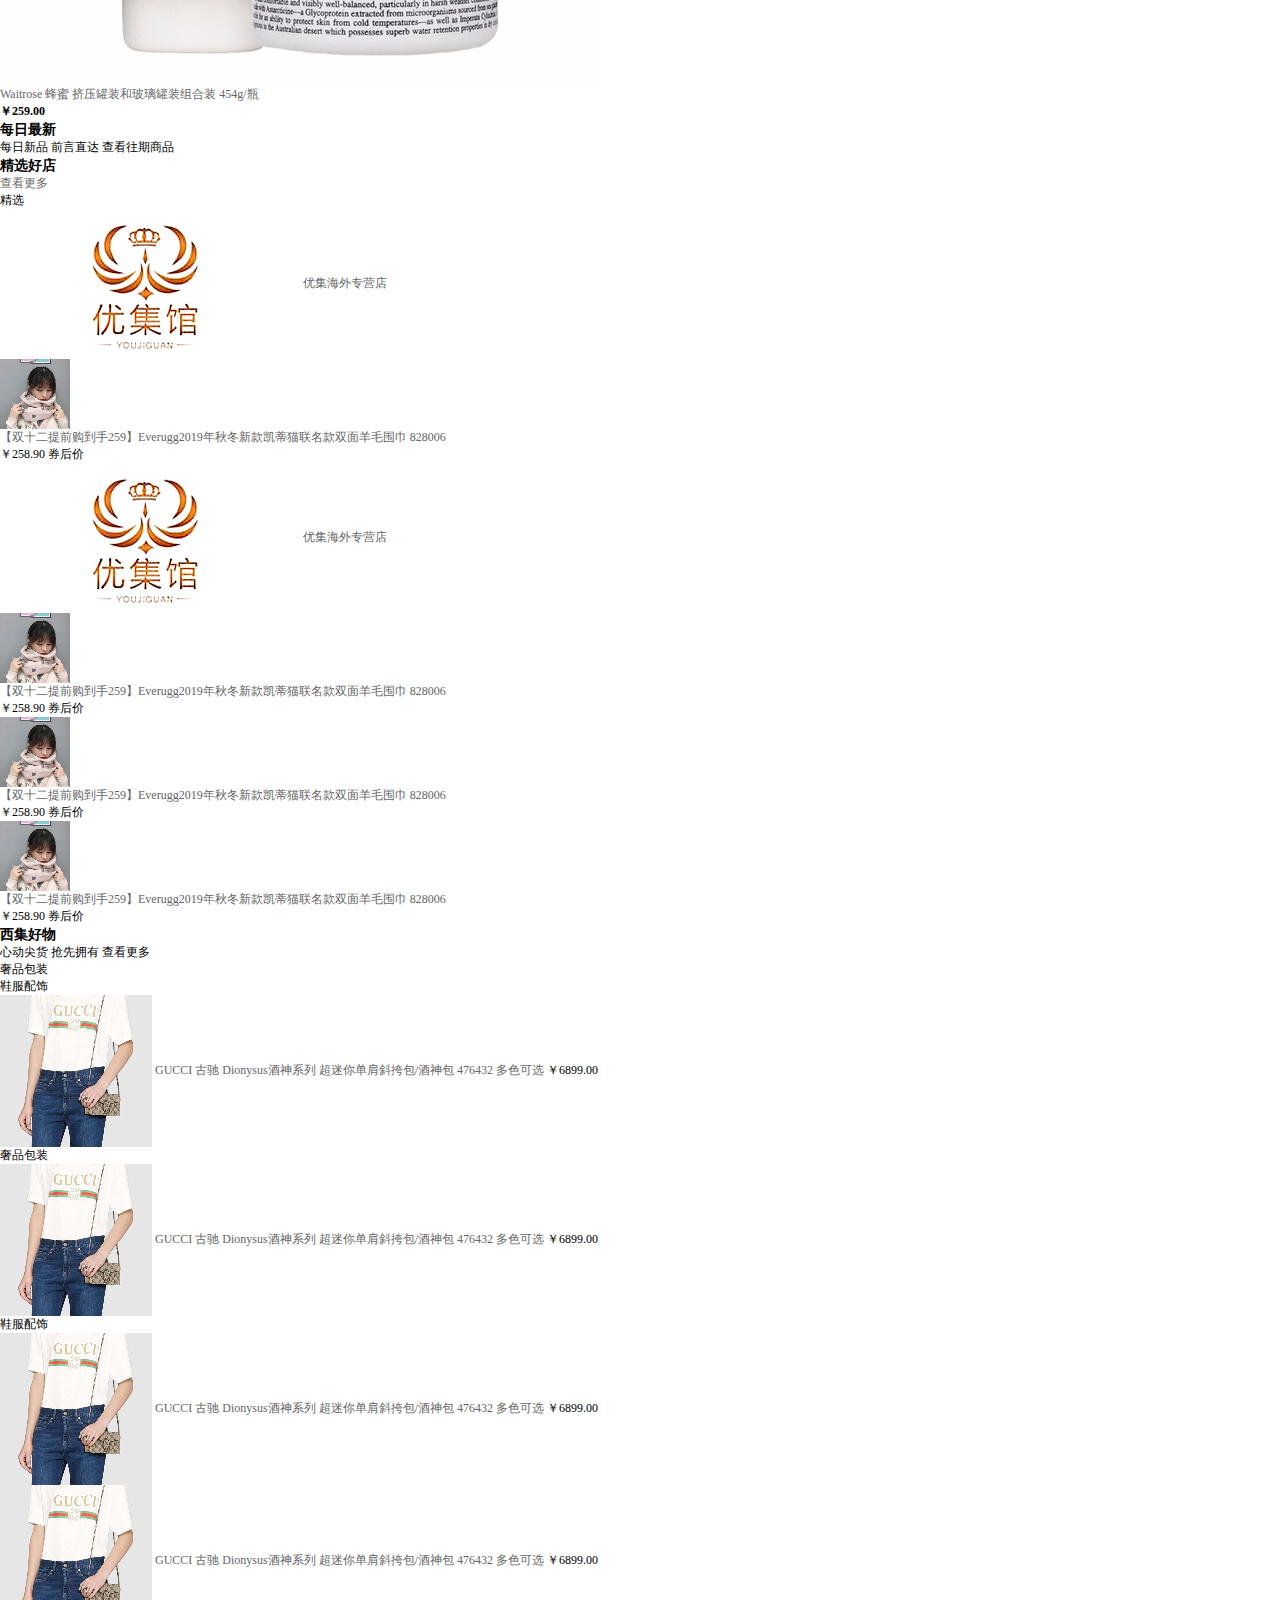
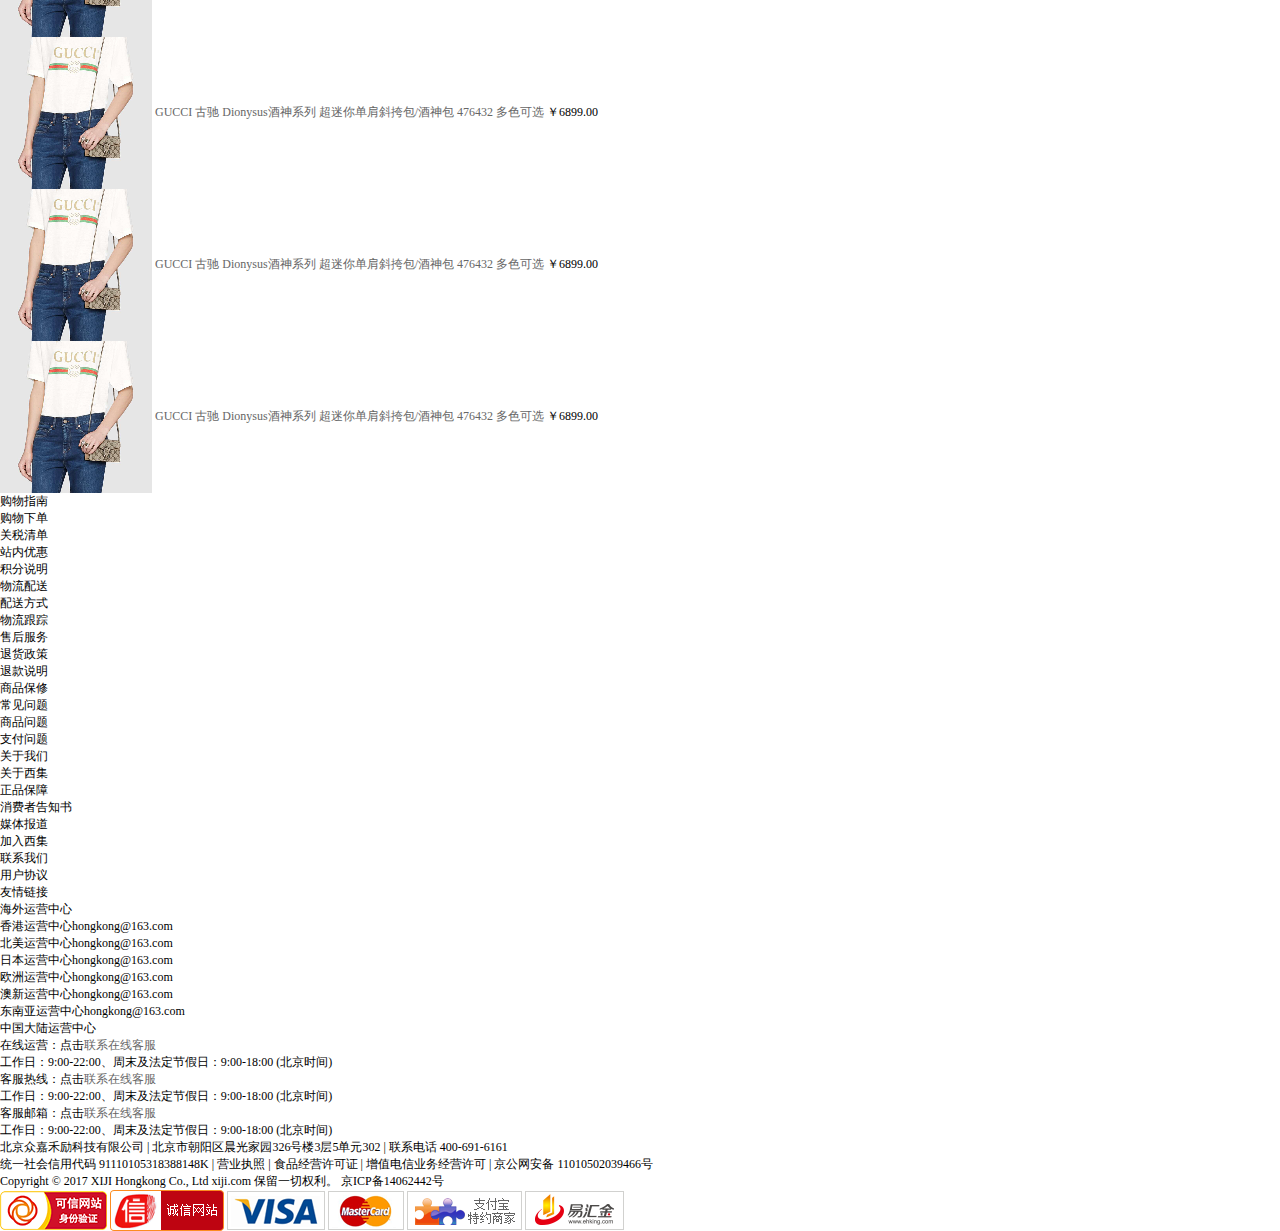
==== commit 932b10a2: "增加了楼层功能" ====
--- a/src/index.html
+++ b/src/index.html
@@ -21,8 +21,16 @@
             <p class="time4">1</p>
         </div>
     </div>
+    <div class="floorl">
+        <ul>
+            <li>顶部</li>
+            <li>1F</li>
+            <li>2F</li>
+            <li>底部</li>
+        </ul>
+    </div>
     <div id="top">
-        <div class="margin top-b">
+        <div class="margin top-b floor">
             <div class="t-l valign">
                 <span>配送至：</span>
                 <i class="red"></i>
@@ -294,7 +302,7 @@
     </div>
 
 
-    <main id="main" class="margin">
+    <main id="main" class="margin floor">
         <div class="m-l">
             <div class="m-l-t">
                 <div class="m-l-t-t">
@@ -491,7 +499,7 @@
     </main>
 
 
-    <div id="main2" class="margin">
+    <div id="main2" class="margin floor">
         <div class="m2-t">
             <h3>西集好物</h3>
             <span>心动尖货 抢先拥有</span>
@@ -628,7 +636,7 @@
     </div>
 
 
-    <div id="footer">
+    <div id="footer" class="floor">
         <div class="margin">
             <div class="f-t">
                 <div class="f-t-l">
